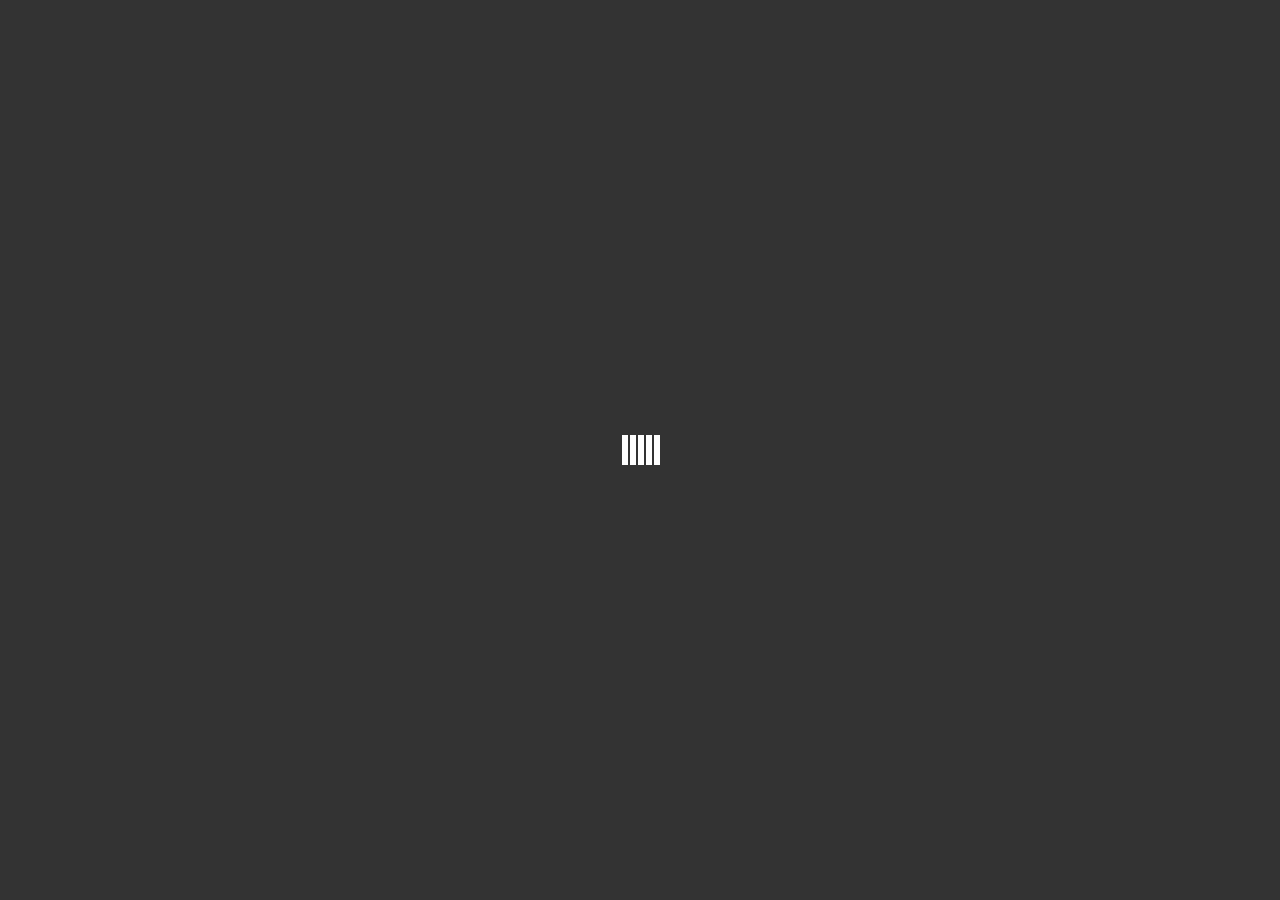
==== event-list.html @ cf4e5001 "Subir web-v001" ====
<!DOCTYPE html>
<html lang="zxx">
<!--head start-->

<head>
    <!-- Charset-->
    <meta charset="utf-8" />
    <!-- IE  -->
    <meta http-equiv="x-ua-compatible" content="ie=edge" />
    <!-- Title-->
    <title>MONDO | Eventos</title>
    <!-- Viewport (Need to responsive) -->
    <meta name="viewport" content="width=device-width, initial-scale=1.0" />
    <!-- Framework/libraries/Plugins/style CSS-->
    <link href="css/plugins/vendor.css" rel="stylesheet" type="text/css" />
    <link href="css/main.css" rel="stylesheet" type="text/css" />
    <link href="css/estilos.css" rel="stylesheet" type="text/css" />
</head>
<!-- head end-->

<body>
    <div class="preloader"></div>
    <div class="page-wrapper">
        <div class="main-header-wrapper">
            <header class="main-header"><span class="main-header-navigation-toggle"><i class="main-header-navigation-icon"><i class="main-header-navigation-icon-item"></i></i></span>
            </header>
        </div>
        <div class="main-footer-wrapper">
            <footer class="main-footer">
                <div class="main-footer-search-container">
                    <div class="main-footer-item main-footer-search-toggle"><i class="pe-7s-musiclist"></i>
                        <div class="main-footer-search">
                            <form class="main-footer-search-form">
                                <input placeholder="Contraclub - 18 de Noviembre" type="text">
                            </form>
                        </div>
                    </div>
                </div>
                <div class="main-footer-info-container">
                    <div class="main-footer-item main-footer-social-toggle"><i class="icon ion-information"></i>
                        <ul class="main-footer-social-list">
                            <li> <a href="#"><i class="icon ion-social-facebook"></i></a>
                        </ul>
                    </div>
                </div>
            </footer>
        </div>


        <div class="modal-wrapper">
            <div class="modal-item">
                <img class="logomenu" src="images/logo/mondo2-200.png" />
                <div class="modal-item-content">
                    <ul class="nav-list">
                        <li class="nav-item"> <a href="index.html">Inicio</a></li>
                        <li class="nav-item"> <a href="band.html">Bio</a></li>
                        <li class="nav-item"> <a href="musica.html">Música</a></li>
                        <li class="nav-item"> <a href="gallery.html">Galería</a></li>
                        <li class="nav-item"> <a href="event-list.html">Conciertos</a></li>
                    </ul>
                </div>
            </div>
        </div>
        <div class="content-wrapper">
            <div class="event-page page">
                <!-- Content Header-->
                <header class="content-header">
                    <!-- content Header Block-->
                    <div class="background-parallax" data-stellar-background-ratio="0.2"><img class="background-parallax-item" data-src="images/header-1.jpg" src="images/header-1.jpg" alt="" /></div>
                    <div class="content-header-overlay"></div>
                    <div class="content-header-content">
                        <div class="container">
                            <h2 class="etiquetaTituloDisp">Conciertos</h2>
                            <ul>
                                <li><a class="migaPan" href="index.html">Inicio</a></li>
                                <li><a class="migaPan" href="event-list.html">Eventos</a></li>
                            </ul>
                        </div>
                    </div>
                </header>
                <!-- Content Block  -->
                <div class="content-block">
                    <div class="content-block-item">
                        <div class="container">
                            <div class="row">
                                <ul class="event-list col-12">
                                    <li class="event-list-item">
                                        <a href="event-single.html">
                                            <div class="event-list-item-content event-list-item-content-date col-12 col-md-3">18 Noviembre 2017 </div>
                                            <div class="event-list-item-content event-list-item-content-place col-12 col-md-3">Sala Contraclub, 22:00</div>
                                            <div class="event-list-item-content event-list-item-content-fest col-12 col-md-3">Calle de Bailén 16, Madrid</div>
                                            <!--                        <div class="event-list-item-content event-list-item-content-ticket event-list-item-content-ticket-out col-12 col-md-3">Sold Out </div>-->
                                        </a>
                                    </li>

                                    <!--
                    <li class="event-list-item"><a href="event-single.html">
                        <div class="event-list-item-content event-list-item-content-date col-12 col-md-3">June 1, 2017  </div>
                        <div class="event-list-item-content event-list-item-content-place col-12 col-md-3">City Club, Moscow, Russia </div>
                        <div class="event-list-item-content event-list-item-content-fest col-12 col-md-3">City Club Open Fest </div>
                        <div class="event-list-item-content event-list-item-content-ticket col-12 col-md-3">Ticket </div></a></li>
                    <li class="event-list-item"><a href="event-single.html">
-->
                                </ul>
                            </div>
                        </div>
                    </div>
                </div>
              <footer class="content-footer">
                    <!-- Content Footer Block-->
                    <div class="content-footer-main">
                        <div class="container">
                            <div class="row">
                                <div class="content-footer-main-description col-12 col-md-4">
                                    <h5>Mondo</h5>
                                    <p>Proyecto acústico</p>
                                    <img src="images/definicion.jpg" />
                                </div>
                                <div class="content-footer-main-info col-12 col-md-2">
                                </div>
                                <div class="content-footer-main-info col-12 col-md-5 ajusteMondos">
                                    <h5 class="nombresPie">Los Mondos</h5>
                                    <ul class="nombresPie">
                                        <li><b>Alberto:</b><span> Voz y guitarra</span></li>
                                        <li><b>César:</b><span> Bajo</span></li>
                                        <li><b>Patricia:</b><span> Cajón</span></li>
                                        <li><b>Rocío:</b><span> Cajón</span></li>
                                    </ul>
                                </div>

                            </div>
                        </div>
                    </div>
                    <div class="content-footer-sub">
                        <div class="container">
                            <div class="content-footer-sub-copyright"><span>2017 Mondo - &#169; Música y Dibujos de esta web</span></div>
                        </div>
                    </div>
                </footer>
            </div>
        </div>
    </div>
    <script src="js/plugins/vendor.js"></script>
    <script></script>
    <script src="js/main.js"></script>
</body>

</html>
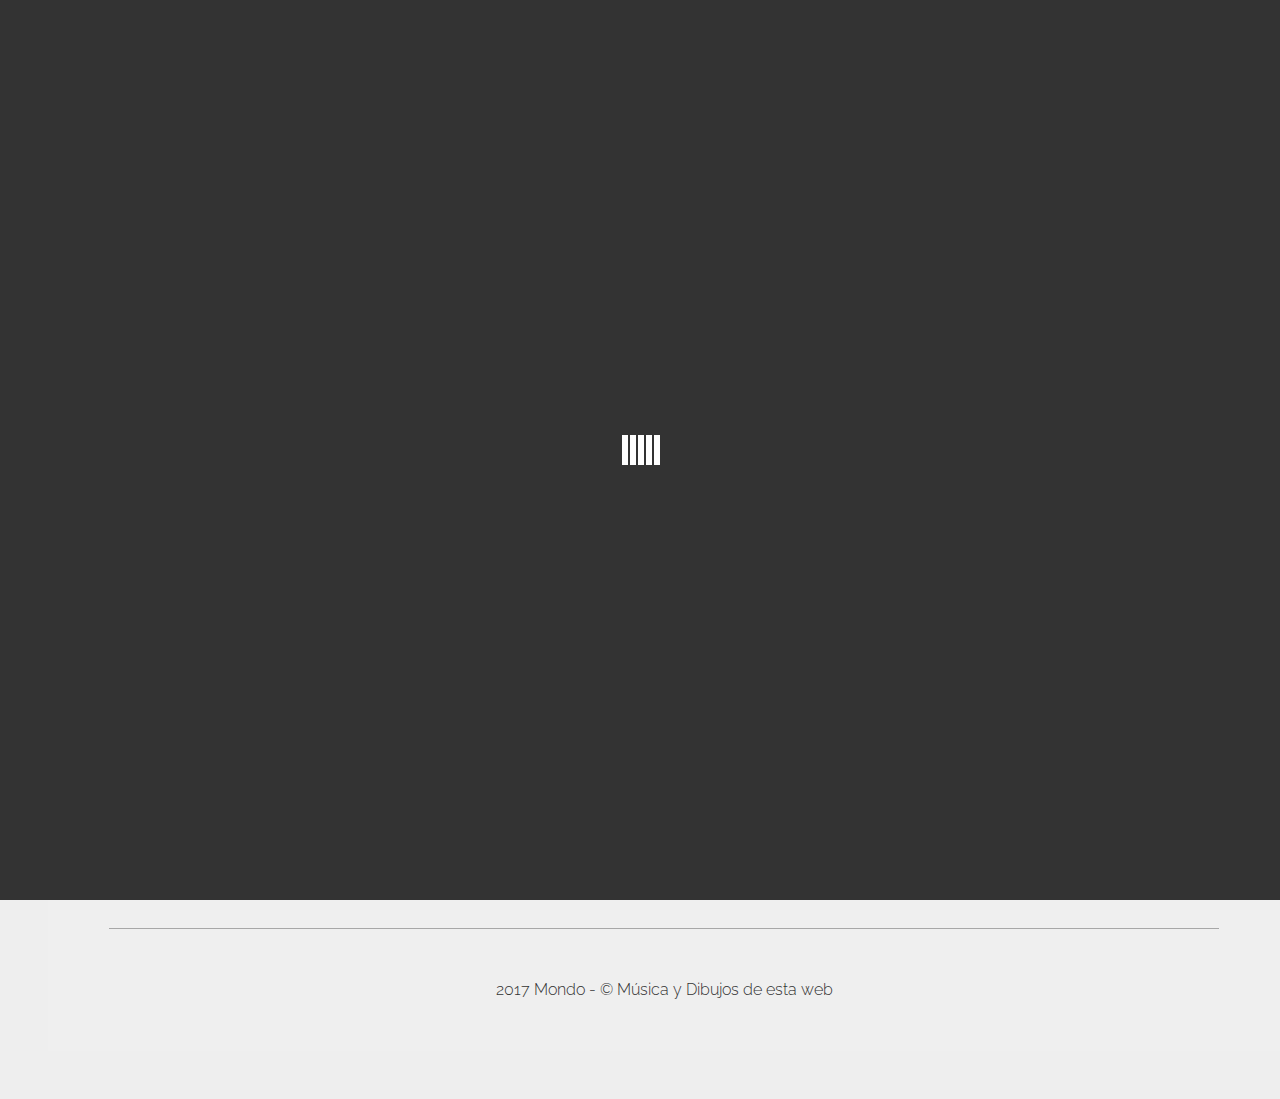
==== commit 499a686b: "Update-14/03/2018" ====
--- a/event-list.html
+++ b/event-list.html
@@ -15,6 +15,16 @@
     <link href="css/plugins/vendor.css" rel="stylesheet" type="text/css" />
     <link href="css/main.css" rel="stylesheet" type="text/css" />
     <link href="css/estilos.css" rel="stylesheet" type="text/css" />
+     <link rel="stylesheet" href="css/plyr.css">   
+    <!-- Global site tag (gtag.js) - Google Analytics -->
+<script async src="https://www.googletagmanager.com/gtag/js?id=UA-108344966-1"></script>
+<script>
+  window.dataLayer = window.dataLayer || [];
+  function gtag(){dataLayer.push(arguments);}
+  gtag('js', new Date());
+
+  gtag('config', 'UA-108344966-1');
+</script>
 </head>
 <!-- head end-->
 
@@ -31,7 +41,7 @@
                     <div class="main-footer-item main-footer-search-toggle"><i class="pe-7s-musiclist"></i>
                         <div class="main-footer-search">
                             <form class="main-footer-search-form">
-                                <input placeholder="Contraclub - 18 de Noviembre" type="text">
+                                <input placeholder="Nuevas maquetas grabadas en Estudio Lalavalab de Madrid" type="text">
                             </form>
                         </div>
                     </div>
@@ -39,7 +49,7 @@
                 <div class="main-footer-info-container">
                     <div class="main-footer-item main-footer-social-toggle"><i class="icon ion-information"></i>
                         <ul class="main-footer-social-list">
-                            <li> <a href="#"><i class="icon ion-social-facebook"></i></a>
+                            <li> <a href="https://www.facebook.com/Mondo-Band-1498338833536681"><i class="icon ion-social-facebook"></i></a>
                         </ul>
                     </div>
                 </div>
@@ -85,12 +95,20 @@
                             <div class="row">
                                 <ul class="event-list col-12">
                                     <li class="event-list-item">
-                                        <a href="event-single.html">
-                                            <div class="event-list-item-content event-list-item-content-date col-12 col-md-3">18 Noviembre 2017 </div>
+<!--                                        <a href="event-single.html">-->
+                                            
+                                            <div class="event-list-item-content event-list-item-content-date col-12 col-md-12">Actualmente estamos de gira por el local de ensayo... Pronto publicaremos la fecha del próximo concierto.</div>
+                                        <div class="event-list-item-content event-list-item-content-date col-12 col-md-3"></div>
+                                             <div class="event-list-item-content event-list-item-content-date col-12 col-md-6">Aquí podéis ver algún video de los ultimos conciertos</div>
+                                        <div class="event-list-item-content event-list-item-content-date col-12 col-md-3">
+                                                                             
+                                           
+                                            
+<!--                                        <div class="event-list-item-content event-list-item-content-date col-12 col-md-3">18 Noviembre 2017 </div>
                                             <div class="event-list-item-content event-list-item-content-place col-12 col-md-3">Sala Contraclub, 22:00</div>
-                                            <div class="event-list-item-content event-list-item-content-fest col-12 col-md-3">Calle de Bailén 16, Madrid</div>
+                                            <div class="event-list-item-content event-list-item-content-fest col-12 col-md-3">Calle de Bailén 16, Madrid</div>-->
                                             <!--                        <div class="event-list-item-content event-list-item-content-ticket event-list-item-content-ticket-out col-12 col-md-3">Sold Out </div>-->
-                                        </a>
+<!--                                        </a>-->
                                     </li>
 
                                     <!--
@@ -102,6 +120,20 @@
                     <li class="event-list-item"><a href="event-single.html">
 -->
                                 </ul>
+                  
+                                    <div class="col-12 col-md-6">
+                                   <div class="galeria-item-image">
+                                       Sala Contraclub-2017
+                                        <div data-type="youtube" data-video-id="LBoRax1rH-w"></div>
+                                    </div> 
+                                </div>
+                                       <div class="col-12 col-md-6"> 
+                                       <div class="galeria-item-image">
+                                       Rascafría 2017
+                                        <div data-type="youtube" data-video-id="4UKfhqNizwc"></div>
+                                    </div>                            </div>     
+                                     
+
                             </div>
                         </div>
                     </div>
@@ -123,8 +155,8 @@
                                     <ul class="nombresPie">
                                         <li><b>Alberto:</b><span> Voz y guitarra</span></li>
                                         <li><b>César:</b><span> Bajo</span></li>
-                                        <li><b>Patricia:</b><span> Cajón</span></li>
-                                        <li><b>Rocío:</b><span> Cajón</span></li>
+                                        <li><b>Patricia:</b><span> Percusión</span></li>
+                                        <li><b>Rocío:</b><span> Percusión</span></li>
                                     </ul>
                                 </div>
 
@@ -143,6 +175,12 @@
     <script src="js/plugins/vendor.js"></script>
     <script></script>
     <script src="js/main.js"></script>
+    <!--    Reproductor mp3 https://github.com/sampotts/plyr-->
+    <script src="js/plugins/plyr.js"></script>
+    <script>
+        plyr.setup();
+
+    </script>
 </body>
 
 </html>
--- a/css/main.css
+++ b/css/main.css
@@ -793,10 +793,13 @@
     top: 0;
     left: 65px;
     background-color: #333;
-    z-index: 100; }
+    z-index: 100; 
+/* AAC */
+    width: 80vw;}
     .main-footer-search-toggle:hover .main-footer-search-form input {
-/*      max-width: 118px; } */
-        max-width: 300px;}
+/*      max-width: 118px; 
+*/
+        width: 80vw;}
     .main-footer-search-toggle:hover .main-footer-search-form button {
       max-width: 32px; }
       .main-footer-search-toggle:hover .main-footer-search-form button i {
@@ -816,8 +819,9 @@
         font-weight: 900;
         box-shadow: none;
         /* AAC width: 118px; */
-        width: 500px;
+/*        width: 500px;      
         max-width: 0px;
+  */  width: 0px;
         transition: max-width .35s ease-in; }
  
       .main-footer-search-form button {
@@ -2448,8 +2452,15 @@
     width: 100%;
     text-decoration: none;
     transition: all 0.55s ease-in;
-    color: #333;
-    padding: 20px 0; }
+/*    color: #333;*/
+    padding: 20px 0; 
+
+/* AAC **/
+    font-family: "Raleway", sans-serif;
+    font-size: 1rem;
+    text-transform: none;
+    color: #053146;
+}
     .event-list li a:before {
       transition: all 0.45s ease-in; }
 
--- a/css/estilos.css
+++ b/css/estilos.css
@@ -271,7 +271,8 @@
 /* Anchura 320 */
 /*--------------------*/
 
-@media only screen and (min-width: 320px) {
+ @media only screen and (min-width: 320px) { 
+
 .content-header.contenedor-header-home {
 width: 87vw;
 height: 30vh;
@@ -328,10 +329,13 @@
 -o-transform: rotate(28deg) scale(0.6) skew(1deg) translate(0px);
 -ms-transform: rotate(28deg) scale(0.6) skew(1deg) translate(0px);
 }
+     
+}
 /*--------------------*/
 /* Anchura 360 */
 /*--------------------*/
 @media only screen and (min-width: 360px) {
+
 .content-header.contenedor-header-home {
 min-height: 203px;
 height: 20vh;
@@ -380,10 +384,13 @@
 -o-transform: rotate(28deg) scale(0.6) skew(1deg) translate(0px);
 -ms-transform: rotate(28deg) scale(0.6) skew(1deg) translate(0px);
 }
+    
+}
 /*--------------------*/
 /* Anchura 768 */
 /*--------------------*/
 @media only screen and (min-width: 768px) {
+
 .content-header.contenedor-header-home {
 /*min-height: 398px;*/
 height: 45vh;
@@ -437,10 +444,13 @@
 -o-transform: rotate(28deg) scale(0.9) skew(1deg) translate(0px);
 -ms-transform: rotate(28deg) scale(0.9) skew(1deg) translate(0px);
 }  
+    
+}
 /*--------------------*/
 /* Anchura 1024 */
 /*--------------------*/
 @media only screen and (min-width: 1024px) {
+
 .content-header.contenedor-header-home {
 min-height: 545px;
 height: 23vh;
@@ -496,10 +506,13 @@
 -o-transform: rotate(28deg) scale(0.7) skew(1deg) translate(0px);
 -ms-transform: rotate(28deg) scale(0.7) skew(1deg) translate(0px);
 }
+
+}
 /*--------------------*/
 /* Anchura 1200 */
 /*--------------------*/
 @media only screen and (min-width: 1200px) {
+
 .content-header.contenedor-header-home {
     min-height: 667px;
     height: 25vh;
@@ -558,10 +571,12 @@
 -o-transform: rotate(28deg) scale(1) skew(1deg) translate(0px);
 -ms-transform: rotate(28deg) scale(1) skew(1deg) translate(0px);
 }   
+}
 /*--------------------*/
 /* Anchura 2048 */
 /*--------------------*/
 @media only screen and (min-width: 2048px) {
+
 .content-header.contenedor-header-home {
         min-height: 1080px;
         height: 75vh;
@@ -622,6 +637,18 @@
 -o-transform: rotate(28deg) scale(1) skew(1deg) translate(0px);
 -ms-transform: rotate(28deg) scale(1) skew(1deg) translate(0px);
 }
+    }
+    
+/* MEDIA QUERIES PARA INTERNET EXPLORER */
+@media screen and (min-width:2048px), screen\0 {
+
+
+}
+
+    
+    
+    
+    
     /* Efecto Parallax para Por*/
     /* Propiedades comunes */
     .parallaxCommon {
--- a/css/plyr.css
+++ b/css/plyr.css
@@ -0,0 +1,1613 @@
+
+
+
+
+
+
+<!DOCTYPE html>
+<html lang="en">
+  <head>
+    <meta charset="utf-8">
+  <link rel="dns-prefetch" href="https://assets-cdn.github.com">
+  <link rel="dns-prefetch" href="https://avatars0.githubusercontent.com">
+  <link rel="dns-prefetch" href="https://avatars1.githubusercontent.com">
+  <link rel="dns-prefetch" href="https://avatars2.githubusercontent.com">
+  <link rel="dns-prefetch" href="https://avatars3.githubusercontent.com">
+  <link rel="dns-prefetch" href="https://github-cloud.s3.amazonaws.com">
+  <link rel="dns-prefetch" href="https://user-images.githubusercontent.com/">
+
+
+
+  <link crossorigin="anonymous" href="https://assets-cdn.github.com/assets/frameworks-77c3b874f32e71b14cded5a120f42f5c7288fa52e0a37f2d5919fbd8bcfca63c.css" integrity="sha256-d8O4dPMucbFM3tWhIPQvXHKI+lLgo38tWRn72Lz8pjw=" media="all" rel="stylesheet" />
+  <link crossorigin="anonymous" href="https://assets-cdn.github.com/assets/github-68923e58eaacf64b4af271e01e5c657997f95533fd4a7e5be4b2ed7e23158a03.css" integrity="sha256-aJI+WOqs9ktK8nHgHlxleZf5VTP9Sn5b5LLtfiMVigM=" media="all" rel="stylesheet" />
+  
+  
+  <link crossorigin="anonymous" href="https://assets-cdn.github.com/assets/site-65aadd1762fe5f6e44708ac1c774a84be59a802f7109155de047e4f3c9f1202a.css" integrity="sha256-ZardF2L+X25EcIrBx3SoS+WagC9xCRVd4Efk88nxICo=" media="all" rel="stylesheet" />
+  
+
+  <meta name="viewport" content="width=device-width">
+  
+  <title>plyr/plyr.css at master · sampotts/plyr · GitHub</title>
+  <link rel="search" type="application/opensearchdescription+xml" href="/opensearch.xml" title="GitHub">
+  <link rel="fluid-icon" href="https://github.com/fluidicon.png" title="GitHub">
+  <meta property="fb:app_id" content="1401488693436528">
+
+    
+    <meta content="https://avatars1.githubusercontent.com/u/719092?v=4&amp;s=400" property="og:image" /><meta content="GitHub" property="og:site_name" /><meta content="object" property="og:type" /><meta content="sampotts/plyr" property="og:title" /><meta content="https://github.com/sampotts/plyr" property="og:url" /><meta content="plyr - A simple HTML5, YouTube and Vimeo player" property="og:description" />
+
+  <link rel="assets" href="https://assets-cdn.github.com/">
+  
+  <meta name="pjax-timeout" content="1000">
+  
+  <meta name="request-id" content="D31D:2FF7:4B435C3:8216D50:5994AF25" data-pjax-transient>
+  
+
+  <meta name="selected-link" value="repo_source" data-pjax-transient>
+
+  <meta name="google-site-verification" content="KT5gs8h0wvaagLKAVWq8bbeNwnZZK1r1XQysX3xurLU">
+<meta name="google-site-verification" content="ZzhVyEFwb7w3e0-uOTltm8Jsck2F5StVihD0exw2fsA">
+    <meta name="google-analytics" content="UA-3769691-2">
+
+<meta content="collector.githubapp.com" name="octolytics-host" /><meta content="github" name="octolytics-app-id" /><meta content="https://collector.githubapp.com/github-external/browser_event" name="octolytics-event-url" /><meta content="D31D:2FF7:4B435C3:8216D50:5994AF25" name="octolytics-dimension-request_id" /><meta content="iad" name="octolytics-dimension-region_edge" /><meta content="iad" name="octolytics-dimension-region_render" />
+<meta content="/&lt;user-name&gt;/&lt;repo-name&gt;/blob/show" data-pjax-transient="true" name="analytics-location" />
+
+
+
+
+  <meta class="js-ga-set" name="dimension1" content="Logged Out">
+
+
+  
+
+      <meta name="hostname" content="github.com">
+  <meta name="user-login" content="">
+
+      <meta name="expected-hostname" content="github.com">
+    <meta name="js-proxy-site-detection-payload" content="[base64]">
+
+
+  <meta name="html-safe-nonce" content="9ff29c7b464d1b7495ace8846f0e050a5a2d6c1e">
+
+  <meta http-equiv="x-pjax-version" content="55babde4d7237b6cc601008760dcac13">
+  
+
+      <link href="https://github.com/sampotts/plyr/commits/master.atom" rel="alternate" title="Recent Commits to plyr:master" type="application/atom+xml">
+
+  <meta name="description" content="plyr - A simple HTML5, YouTube and Vimeo player">
+  <meta name="go-import" content="github.com/sampotts/plyr git https://github.com/sampotts/plyr.git">
+
+  <meta content="719092" name="octolytics-dimension-user_id" /><meta content="sampotts" name="octolytics-dimension-user_login" /><meta content="30794868" name="octolytics-dimension-repository_id" /><meta content="sampotts/plyr" name="octolytics-dimension-repository_nwo" /><meta content="true" name="octolytics-dimension-repository_public" /><meta content="false" name="octolytics-dimension-repository_is_fork" /><meta content="30794868" name="octolytics-dimension-repository_network_root_id" /><meta content="sampotts/plyr" name="octolytics-dimension-repository_network_root_nwo" /><meta content="false" name="octolytics-dimension-repository_explore_github_marketplace_ci_cta_shown" />
+
+
+    <link rel="canonical" href="https://github.com/sampotts/plyr/blob/master/dist/plyr.css" data-pjax-transient>
+
+
+  <meta name="browser-stats-url" content="https://api.github.com/_private/browser/stats">
+
+  <meta name="browser-errors-url" content="https://api.github.com/_private/browser/errors">
+
+  <link rel="mask-icon" href="https://assets-cdn.github.com/pinned-octocat.svg" color="#000000">
+  <link rel="icon" type="image/x-icon" href="https://assets-cdn.github.com/favicon.ico">
+
+<meta name="theme-color" content="#1e2327">
+
+
+  <meta name="u2f-support" content="true">
+
+  </head>
+
+  <body class="logged-out env-production page-blob">
+    
+
+  <div class="position-relative js-header-wrapper ">
+    <a href="#start-of-content" tabindex="1" class="px-2 py-4 show-on-focus js-skip-to-content">Skip to content</a>
+    <div id="js-pjax-loader-bar" class="pjax-loader-bar"><div class="progress"></div></div>
+
+    
+    
+    
+
+
+
+        <div class="header header-logged-out position-relative f4 py-3" role="banner">
+  <div class="container-lg px-3 clearfix">
+    <div class="d-flex flex-justify-between">
+      <div class="d-flex">
+        <a class="header-logo-invertocat my-0" href="https://github.com/" aria-label="Homepage" data-ga-click="(Logged out) Header, go to homepage, icon:logo-wordmark">
+          <svg aria-hidden="true" class="octicon octicon-mark-github" height="32" version="1.1" viewBox="0 0 16 16" width="32"><path fill-rule="evenodd" d="M8 0C3.58 0 0 3.58 0 8c0 3.54 2.29 6.53 5.47 7.59.4.07.55-.17.55-.38 0-.19-.01-.82-.01-1.49-2.01.37-2.53-.49-2.69-.94-.09-.23-.48-.94-.82-1.13-.28-.15-.68-.52-.01-.53.63-.01 1.08.58 1.23.82.72 1.21 1.87.87 2.33.66.07-.52.28-.87.51-1.07-1.78-.2-3.64-.89-3.64-3.95 0-.87.31-1.59.82-2.15-.08-.2-.36-1.02.08-2.12 0 0 .67-.21 2.2.82.64-.18 1.32-.27 2-.27.68 0 1.36.09 2 .27 1.53-1.04 2.2-.82 2.2-.82.44 1.1.16 1.92.08 2.12.51.56.82 1.27.82 2.15 0 3.07-1.87 3.75-3.65 3.95.29.25.54.73.54 1.48 0 1.07-.01 1.93-.01 2.2 0 .21.15.46.55.38A8.013 8.013 0 0 0 16 8c0-4.42-3.58-8-8-8z"/></svg>
+        </a>
+
+        <div class="header-sitemenu clearfix">
+            <nav>
+              <ul class="d-flex list-style-none">
+                  <li class="ml-2">
+                    <a href="/features" class="js-selected-navigation-item header-navlink px-0 py-2 m-0" data-ga-click="Header, click, Nav menu - item:features" data-selected-links="/features /features">
+                      Features
+</a>                  </li>
+                  <li class="ml-4">
+                    <a href="/business" class="js-selected-navigation-item header-navlink px-0 py-2 m-0" data-ga-click="Header, click, Nav menu - item:business" data-selected-links="/business /business/security /business/customers /business">
+                      Business
+</a>                  </li>
+
+                  <li class="ml-4">
+                    <a href="/explore" class="js-selected-navigation-item header-navlink px-0 py-2 m-0" data-ga-click="Header, click, Nav menu - item:explore" data-selected-links="/explore /trending /trending/developers /integrations /integrations/feature/code /integrations/feature/collaborate /integrations/feature/ship /showcases /explore">
+                      Explore
+</a>                  </li>
+
+                  <li class="ml-4">
+                        <a href="/marketplace" class="js-selected-navigation-item header-navlink px-0 py-2 m-0" data-ga-click="Header, click, Nav menu - item:marketplace" data-selected-links=" /marketplace">
+                          Marketplace
+</a>                  </li>
+                  <li class="ml-4">
+                    <a href="/pricing" class="js-selected-navigation-item header-navlink px-0 py-2 m-0" data-ga-click="Header, click, Nav menu - item:pricing" data-selected-links="/pricing /pricing/developer /pricing/team /pricing/business-hosted /pricing/business-enterprise /pricing">
+                      Pricing
+</a>                  </li>
+              </ul>
+            </nav>
+        </div>
+      </div>
+
+      <div class="d-flex">
+          <div class="mt-1 mr-3">
+            <div class="header-search scoped-search site-scoped-search js-site-search" role="search">
+  <!-- '"` --><!-- </textarea></xmp> --></option></form><form accept-charset="UTF-8" action="/sampotts/plyr/search" class="js-site-search-form" data-scoped-search-url="/sampotts/plyr/search" data-unscoped-search-url="/search" method="get"><div style="margin:0;padding:0;display:inline"><input name="utf8" type="hidden" value="&#x2713;" /></div>
+    <label class="form-control header-search-wrapper js-chromeless-input-container">
+        <a href="/sampotts/plyr/blob/master/dist/plyr.css" class="header-search-scope no-underline">This repository</a>
+      <input type="text"
+        class="form-control header-search-input js-site-search-focus js-site-search-field is-clearable"
+        data-hotkey="s"
+        name="q"
+        value=""
+        placeholder="Search"
+        aria-label="Search this repository"
+        data-unscoped-placeholder="Search GitHub"
+        data-scoped-placeholder="Search"
+        autocapitalize="off">
+        <input type="hidden" class="js-site-search-type-field" name="type" >
+    </label>
+</form></div>
+
+          </div>
+
+        <span class="d-inline-block">
+            <div class="header-navlink px-0 py-2 m-0">
+              <a class="text-bold text-white no-underline" href="/login?return_to=%2Fsampotts%2Fplyr%2Fblob%2Fmaster%2Fdist%2Fplyr.css" data-ga-click="(Logged out) Header, clicked Sign in, text:sign-in">Sign in</a>
+                <span class="text-gray">or</span>
+                <a class="text-bold text-white no-underline" href="/join?source=header-repo" data-ga-click="(Logged out) Header, clicked Sign up, text:sign-up">Sign up</a>
+            </div>
+        </span>
+      </div>
+    </div>
+  </div>
+</div>
+
+
+  </div>
+
+  <div id="start-of-content" class="show-on-focus"></div>
+
+    <div id="js-flash-container">
+</div>
+
+
+
+  <div role="main">
+        <div itemscope itemtype="http://schema.org/SoftwareSourceCode">
+    <div id="js-repo-pjax-container" data-pjax-container>
+      
+
+
+
+
+
+    <div class="pagehead repohead instapaper_ignore readability-menu experiment-repo-nav">
+      <div class="container repohead-details-container">
+
+        <ul class="pagehead-actions">
+  <li>
+      <a href="/login?return_to=%2Fsampotts%2Fplyr"
+    class="btn btn-sm btn-with-count tooltipped tooltipped-n"
+    aria-label="You must be signed in to watch a repository" rel="nofollow">
+    <svg aria-hidden="true" class="octicon octicon-eye" height="16" version="1.1" viewBox="0 0 16 16" width="16"><path fill-rule="evenodd" d="M8.06 2C3 2 0 8 0 8s3 6 8.06 6C13 14 16 8 16 8s-3-6-7.94-6zM8 12c-2.2 0-4-1.78-4-4 0-2.2 1.8-4 4-4 2.22 0 4 1.8 4 4 0 2.22-1.78 4-4 4zm2-4c0 1.11-.89 2-2 2-1.11 0-2-.89-2-2 0-1.11.89-2 2-2 1.11 0 2 .89 2 2z"/></svg>
+    Watch
+  </a>
+  <a class="social-count" href="/sampotts/plyr/watchers"
+     aria-label="314 users are watching this repository">
+    314
+  </a>
+
+  </li>
+
+  <li>
+      <a href="/login?return_to=%2Fsampotts%2Fplyr"
+    class="btn btn-sm btn-with-count tooltipped tooltipped-n"
+    aria-label="You must be signed in to star a repository" rel="nofollow">
+    <svg aria-hidden="true" class="octicon octicon-star" height="16" version="1.1" viewBox="0 0 14 16" width="14"><path fill-rule="evenodd" d="M14 6l-4.9-.64L7 1 4.9 5.36 0 6l3.6 3.26L2.67 14 7 11.67 11.33 14l-.93-4.74z"/></svg>
+    Star
+  </a>
+
+    <a class="social-count js-social-count" href="/sampotts/plyr/stargazers"
+      aria-label="9715 users starred this repository">
+      9,715
+    </a>
+
+  </li>
+
+  <li>
+      <a href="/login?return_to=%2Fsampotts%2Fplyr"
+        class="btn btn-sm btn-with-count tooltipped tooltipped-n"
+        aria-label="You must be signed in to fork a repository" rel="nofollow">
+        <svg aria-hidden="true" class="octicon octicon-repo-forked" height="16" version="1.1" viewBox="0 0 10 16" width="10"><path fill-rule="evenodd" d="M8 1a1.993 1.993 0 0 0-1 3.72V6L5 8 3 6V4.72A1.993 1.993 0 0 0 2 1a1.993 1.993 0 0 0-1 3.72V6.5l3 3v1.78A1.993 1.993 0 0 0 5 15a1.993 1.993 0 0 0 1-3.72V9.5l3-3V4.72A1.993 1.993 0 0 0 8 1zM2 4.2C1.34 4.2.8 3.65.8 3c0-.65.55-1.2 1.2-1.2.65 0 1.2.55 1.2 1.2 0 .65-.55 1.2-1.2 1.2zm3 10c-.66 0-1.2-.55-1.2-1.2 0-.65.55-1.2 1.2-1.2.65 0 1.2.55 1.2 1.2 0 .65-.55 1.2-1.2 1.2zm3-10c-.66 0-1.2-.55-1.2-1.2 0-.65.55-1.2 1.2-1.2.65 0 1.2.55 1.2 1.2 0 .65-.55 1.2-1.2 1.2z"/></svg>
+        Fork
+      </a>
+
+    <a href="/sampotts/plyr/network" class="social-count"
+       aria-label="873 users forked this repository">
+      873
+    </a>
+  </li>
+</ul>
+
+        <h1 class="public ">
+  <svg aria-hidden="true" class="octicon octicon-repo" height="16" version="1.1" viewBox="0 0 12 16" width="12"><path fill-rule="evenodd" d="M4 9H3V8h1v1zm0-3H3v1h1V6zm0-2H3v1h1V4zm0-2H3v1h1V2zm8-1v12c0 .55-.45 1-1 1H6v2l-1.5-1.5L3 16v-2H1c-.55 0-1-.45-1-1V1c0-.55.45-1 1-1h10c.55 0 1 .45 1 1zm-1 10H1v2h2v-1h3v1h5v-2zm0-10H2v9h9V1z"/></svg>
+  <span class="author" itemprop="author"><a href="/sampotts" class="url fn" rel="author">sampotts</a></span><!--
+--><span class="path-divider">/</span><!--
+--><strong itemprop="name"><a href="/sampotts/plyr" data-pjax="#js-repo-pjax-container">plyr</a></strong>
+
+</h1>
+
+      </div>
+      <div class="container">
+        
+<nav class="reponav js-repo-nav js-sidenav-container-pjax"
+     itemscope
+     itemtype="http://schema.org/BreadcrumbList"
+     role="navigation"
+     data-pjax="#js-repo-pjax-container">
+
+  <span itemscope itemtype="http://schema.org/ListItem" itemprop="itemListElement">
+    <a href="/sampotts/plyr" class="js-selected-navigation-item selected reponav-item" data-hotkey="g c" data-selected-links="repo_source repo_downloads repo_commits repo_releases repo_tags repo_branches /sampotts/plyr" itemprop="url">
+      <svg aria-hidden="true" class="octicon octicon-code" height="16" version="1.1" viewBox="0 0 14 16" width="14"><path fill-rule="evenodd" d="M9.5 3L8 4.5 11.5 8 8 11.5 9.5 13 14 8 9.5 3zm-5 0L0 8l4.5 5L6 11.5 2.5 8 6 4.5 4.5 3z"/></svg>
+      <span itemprop="name">Code</span>
+      <meta itemprop="position" content="1">
+</a>  </span>
+
+    <span itemscope itemtype="http://schema.org/ListItem" itemprop="itemListElement">
+      <a href="/sampotts/plyr/issues" class="js-selected-navigation-item reponav-item" data-hotkey="g i" data-selected-links="repo_issues repo_labels repo_milestones /sampotts/plyr/issues" itemprop="url">
+        <svg aria-hidden="true" class="octicon octicon-issue-opened" height="16" version="1.1" viewBox="0 0 14 16" width="14"><path fill-rule="evenodd" d="M7 2.3c3.14 0 5.7 2.56 5.7 5.7s-2.56 5.7-5.7 5.7A5.71 5.71 0 0 1 1.3 8c0-3.14 2.56-5.7 5.7-5.7zM7 1C3.14 1 0 4.14 0 8s3.14 7 7 7 7-3.14 7-7-3.14-7-7-7zm1 3H6v5h2V4zm0 6H6v2h2v-2z"/></svg>
+        <span itemprop="name">Issues</span>
+        <span class="Counter">187</span>
+        <meta itemprop="position" content="2">
+</a>    </span>
+
+  <span itemscope itemtype="http://schema.org/ListItem" itemprop="itemListElement">
+    <a href="/sampotts/plyr/pulls" class="js-selected-navigation-item reponav-item" data-hotkey="g p" data-selected-links="repo_pulls /sampotts/plyr/pulls" itemprop="url">
+      <svg aria-hidden="true" class="octicon octicon-git-pull-request" height="16" version="1.1" viewBox="0 0 12 16" width="12"><path fill-rule="evenodd" d="M11 11.28V5c-.03-.78-.34-1.47-.94-2.06C9.46 2.35 8.78 2.03 8 2H7V0L4 3l3 3V4h1c.27.02.48.11.69.31.21.2.3.42.31.69v6.28A1.993 1.993 0 0 0 10 15a1.993 1.993 0 0 0 1-3.72zm-1 2.92c-.66 0-1.2-.55-1.2-1.2 0-.65.55-1.2 1.2-1.2.65 0 1.2.55 1.2 1.2 0 .65-.55 1.2-1.2 1.2zM4 3c0-1.11-.89-2-2-2a1.993 1.993 0 0 0-1 3.72v6.56A1.993 1.993 0 0 0 2 15a1.993 1.993 0 0 0 1-3.72V4.72c.59-.34 1-.98 1-1.72zm-.8 10c0 .66-.55 1.2-1.2 1.2-.65 0-1.2-.55-1.2-1.2 0-.65.55-1.2 1.2-1.2.65 0 1.2.55 1.2 1.2zM2 4.2C1.34 4.2.8 3.65.8 3c0-.65.55-1.2 1.2-1.2.65 0 1.2.55 1.2 1.2 0 .65-.55 1.2-1.2 1.2z"/></svg>
+      <span itemprop="name">Pull requests</span>
+      <span class="Counter">14</span>
+      <meta itemprop="position" content="3">
+</a>  </span>
+
+    <a href="/sampotts/plyr/projects" class="js-selected-navigation-item reponav-item" data-selected-links="repo_projects new_repo_project repo_project /sampotts/plyr/projects">
+      <svg aria-hidden="true" class="octicon octicon-project" height="16" version="1.1" viewBox="0 0 15 16" width="15"><path fill-rule="evenodd" d="M10 12h3V2h-3v10zm-4-2h3V2H6v8zm-4 4h3V2H2v12zm-1 1h13V1H1v14zM14 0H1a1 1 0 0 0-1 1v14a1 1 0 0 0 1 1h13a1 1 0 0 0 1-1V1a1 1 0 0 0-1-1z"/></svg>
+      Projects
+      <span class="Counter" >0</span>
+</a>
+
+
+    <div class="reponav-dropdown js-menu-container">
+      <button type="button" class="btn-link reponav-item reponav-dropdown js-menu-target " data-no-toggle aria-expanded="false" aria-haspopup="true">
+        Insights
+        <svg aria-hidden="true" class="octicon octicon-triangle-down v-align-middle text-gray" height="11" version="1.1" viewBox="0 0 12 16" width="8"><path fill-rule="evenodd" d="M0 5l6 6 6-6z"/></svg>
+      </button>
+      <div class="dropdown-menu-content js-menu-content">
+        <div class="dropdown-menu dropdown-menu-sw">
+          <a class="dropdown-item" href="/sampotts/plyr/pulse" data-skip-pjax>
+            <svg aria-hidden="true" class="octicon octicon-pulse" height="16" version="1.1" viewBox="0 0 14 16" width="14"><path fill-rule="evenodd" d="M11.5 8L8.8 5.4 6.6 8.5 5.5 1.6 2.38 8H0v2h3.6l.9-1.8.9 5.4L9 8.5l1.6 1.5H14V8z"/></svg>
+            Pulse
+          </a>
+          <a class="dropdown-item" href="/sampotts/plyr/graphs" data-skip-pjax>
+            <svg aria-hidden="true" class="octicon octicon-graph" height="16" version="1.1" viewBox="0 0 16 16" width="16"><path fill-rule="evenodd" d="M16 14v1H0V0h1v14h15zM5 13H3V8h2v5zm4 0H7V3h2v10zm4 0h-2V6h2v7z"/></svg>
+            Graphs
+          </a>
+        </div>
+      </div>
+    </div>
+</nav>
+
+      </div>
+    </div>
+
+<div class="container new-discussion-timeline experiment-repo-nav">
+  <div class="repository-content">
+
+    
+  <a href="/sampotts/plyr/blob/3fe0c7c84b00e5b2ea0e560782b60a4d96000f67/dist/plyr.css" class="d-none js-permalink-shortcut" data-hotkey="y">Permalink</a>
+
+  <!-- blob contrib key: blob_contributors:v21:15464a867e7b08d064622abcbb03ab3d -->
+
+  <div class="file-navigation js-zeroclipboard-container">
+    
+<div class="select-menu branch-select-menu js-menu-container js-select-menu float-left">
+  <button class=" btn btn-sm select-menu-button js-menu-target css-truncate" data-hotkey="w"
+    
+    type="button" aria-label="Switch branches or tags" aria-expanded="false" aria-haspopup="true">
+      <i>Branch:</i>
+      <span class="js-select-button css-truncate-target">master</span>
+  </button>
+
+  <div class="select-menu-modal-holder js-menu-content js-navigation-container" data-pjax>
+
+    <div class="select-menu-modal">
+      <div class="select-menu-header">
+        <svg aria-label="Close" class="octicon octicon-x js-menu-close" height="16" role="img" version="1.1" viewBox="0 0 12 16" width="12"><path fill-rule="evenodd" d="M7.48 8l3.75 3.75-1.48 1.48L6 9.48l-3.75 3.75-1.48-1.48L4.52 8 .77 4.25l1.48-1.48L6 6.52l3.75-3.75 1.48 1.48z"/></svg>
+        <span class="select-menu-title">Switch branches/tags</span>
+      </div>
+
+      <div class="select-menu-filters">
+        <div class="select-menu-text-filter">
+          <input type="text" aria-label="Filter branches/tags" id="context-commitish-filter-field" class="form-control js-filterable-field js-navigation-enable" placeholder="Filter branches/tags">
+        </div>
+        <div class="select-menu-tabs">
+          <ul>
+            <li class="select-menu-tab">
+              <a href="#" data-tab-filter="branches" data-filter-placeholder="Filter branches/tags" class="js-select-menu-tab" role="tab">Branches</a>
+            </li>
+            <li class="select-menu-tab">
+              <a href="#" data-tab-filter="tags" data-filter-placeholder="Find a tag…" class="js-select-menu-tab" role="tab">Tags</a>
+            </li>
+          </ul>
+        </div>
+      </div>
+
+      <div class="select-menu-list select-menu-tab-bucket js-select-menu-tab-bucket" data-tab-filter="branches" role="menu">
+
+        <div data-filterable-for="context-commitish-filter-field" data-filterable-type="substring">
+
+
+            <a class="select-menu-item js-navigation-item js-navigation-open "
+               href="/sampotts/plyr/blob/develop/dist/plyr.css"
+               data-name="develop"
+               data-skip-pjax="true"
+               rel="nofollow">
+              <svg aria-hidden="true" class="octicon octicon-check select-menu-item-icon" height="16" version="1.1" viewBox="0 0 12 16" width="12"><path fill-rule="evenodd" d="M12 5l-8 8-4-4 1.5-1.5L4 10l6.5-6.5z"/></svg>
+              <span class="select-menu-item-text css-truncate-target js-select-menu-filter-text">
+                develop
+              </span>
+            </a>
+            <a class="select-menu-item js-navigation-item js-navigation-open selected"
+               href="/sampotts/plyr/blob/master/dist/plyr.css"
+               data-name="master"
+               data-skip-pjax="true"
+               rel="nofollow">
+              <svg aria-hidden="true" class="octicon octicon-check select-menu-item-icon" height="16" version="1.1" viewBox="0 0 12 16" width="12"><path fill-rule="evenodd" d="M12 5l-8 8-4-4 1.5-1.5L4 10l6.5-6.5z"/></svg>
+              <span class="select-menu-item-text css-truncate-target js-select-menu-filter-text">
+                master
+              </span>
+            </a>
+        </div>
+
+          <div class="select-menu-no-results">Nothing to show</div>
+      </div>
+
+      <div class="select-menu-list select-menu-tab-bucket js-select-menu-tab-bucket" data-tab-filter="tags">
+        <div data-filterable-for="context-commitish-filter-field" data-filterable-type="substring">
+
+
+            <a class="select-menu-item js-navigation-item js-navigation-open "
+              href="/sampotts/plyr/tree/v2.0.13/dist/plyr.css"
+              data-name="v2.0.13"
+              data-skip-pjax="true"
+              rel="nofollow">
+              <svg aria-hidden="true" class="octicon octicon-check select-menu-item-icon" height="16" version="1.1" viewBox="0 0 12 16" width="12"><path fill-rule="evenodd" d="M12 5l-8 8-4-4 1.5-1.5L4 10l6.5-6.5z"/></svg>
+              <span class="select-menu-item-text css-truncate-target" title="v2.0.13">
+                v2.0.13
+              </span>
+            </a>
+            <a class="select-menu-item js-navigation-item js-navigation-open "
+              href="/sampotts/plyr/tree/v2.0.12/dist/plyr.css"
+              data-name="v2.0.12"
+              data-skip-pjax="true"
+              rel="nofollow">
+              <svg aria-hidden="true" class="octicon octicon-check select-menu-item-icon" height="16" version="1.1" viewBox="0 0 12 16" width="12"><path fill-rule="evenodd" d="M12 5l-8 8-4-4 1.5-1.5L4 10l6.5-6.5z"/></svg>
+              <span class="select-menu-item-text css-truncate-target" title="v2.0.12">
+                v2.0.12
+              </span>
+            </a>
+            <a class="select-menu-item js-navigation-item js-navigation-open "
+              href="/sampotts/plyr/tree/v2.0.11/dist/plyr.css"
+              data-name="v2.0.11"
+              data-skip-pjax="true"
+              rel="nofollow">
+              <svg aria-hidden="true" class="octicon octicon-check select-menu-item-icon" height="16" version="1.1" viewBox="0 0 12 16" width="12"><path fill-rule="evenodd" d="M12 5l-8 8-4-4 1.5-1.5L4 10l6.5-6.5z"/></svg>
+              <span class="select-menu-item-text css-truncate-target" title="v2.0.11">
+                v2.0.11
+              </span>
+            </a>
+            <a class="select-menu-item js-navigation-item js-navigation-open "
+              href="/sampotts/plyr/tree/v2.0.10/dist/plyr.css"
+              data-name="v2.0.10"
+              data-skip-pjax="true"
+              rel="nofollow">
+              <svg aria-hidden="true" class="octicon octicon-check select-menu-item-icon" height="16" version="1.1" viewBox="0 0 12 16" width="12"><path fill-rule="evenodd" d="M12 5l-8 8-4-4 1.5-1.5L4 10l6.5-6.5z"/></svg>
+              <span class="select-menu-item-text css-truncate-target" title="v2.0.10">
+                v2.0.10
+              </span>
+            </a>
+            <a class="select-menu-item js-navigation-item js-navigation-open "
+              href="/sampotts/plyr/tree/v2.0.9/dist/plyr.css"
+              data-name="v2.0.9"
+              data-skip-pjax="true"
+              rel="nofollow">
+              <svg aria-hidden="true" class="octicon octicon-check select-menu-item-icon" height="16" version="1.1" viewBox="0 0 12 16" width="12"><path fill-rule="evenodd" d="M12 5l-8 8-4-4 1.5-1.5L4 10l6.5-6.5z"/></svg>
+              <span class="select-menu-item-text css-truncate-target" title="v2.0.9">
+                v2.0.9
+              </span>
+            </a>
+            <a class="select-menu-item js-navigation-item js-navigation-open "
+              href="/sampotts/plyr/tree/v2.0.8/dist/plyr.css"
+              data-name="v2.0.8"
+              data-skip-pjax="true"
+              rel="nofollow">
+              <svg aria-hidden="true" class="octicon octicon-check select-menu-item-icon" height="16" version="1.1" viewBox="0 0 12 16" width="12"><path fill-rule="evenodd" d="M12 5l-8 8-4-4 1.5-1.5L4 10l6.5-6.5z"/></svg>
+              <span class="select-menu-item-text css-truncate-target" title="v2.0.8">
+                v2.0.8
+              </span>
+            </a>
+            <a class="select-menu-item js-navigation-item js-navigation-open "
+              href="/sampotts/plyr/tree/v2.0.7/dist/plyr.css"
+              data-name="v2.0.7"
+              data-skip-pjax="true"
+              rel="nofollow">
+              <svg aria-hidden="true" class="octicon octicon-check select-menu-item-icon" height="16" version="1.1" viewBox="0 0 12 16" width="12"><path fill-rule="evenodd" d="M12 5l-8 8-4-4 1.5-1.5L4 10l6.5-6.5z"/></svg>
+              <span class="select-menu-item-text css-truncate-target" title="v2.0.7">
+                v2.0.7
+              </span>
+            </a>
+            <a class="select-menu-item js-navigation-item js-navigation-open "
+              href="/sampotts/plyr/tree/v2.0.6/dist/plyr.css"
+              data-name="v2.0.6"
+              data-skip-pjax="true"
+              rel="nofollow">
+              <svg aria-hidden="true" class="octicon octicon-check select-menu-item-icon" height="16" version="1.1" viewBox="0 0 12 16" width="12"><path fill-rule="evenodd" d="M12 5l-8 8-4-4 1.5-1.5L4 10l6.5-6.5z"/></svg>
+              <span class="select-menu-item-text css-truncate-target" title="v2.0.6">
+                v2.0.6
+              </span>
+            </a>
+            <a class="select-menu-item js-navigation-item js-navigation-open "
+              href="/sampotts/plyr/tree/v2.0.5/dist/plyr.css"
+              data-name="v2.0.5"
+              data-skip-pjax="true"
+              rel="nofollow">
+              <svg aria-hidden="true" class="octicon octicon-check select-menu-item-icon" height="16" version="1.1" viewBox="0 0 12 16" width="12"><path fill-rule="evenodd" d="M12 5l-8 8-4-4 1.5-1.5L4 10l6.5-6.5z"/></svg>
+              <span class="select-menu-item-text css-truncate-target" title="v2.0.5">
+                v2.0.5
+              </span>
+            </a>
+            <a class="select-menu-item js-navigation-item js-navigation-open "
+              href="/sampotts/plyr/tree/v2.0.4/dist/plyr.css"
+              data-name="v2.0.4"
+              data-skip-pjax="true"
+              rel="nofollow">
+              <svg aria-hidden="true" class="octicon octicon-check select-menu-item-icon" height="16" version="1.1" viewBox="0 0 12 16" width="12"><path fill-rule="evenodd" d="M12 5l-8 8-4-4 1.5-1.5L4 10l6.5-6.5z"/></svg>
+              <span class="select-menu-item-text css-truncate-target" title="v2.0.4">
+                v2.0.4
+              </span>
+            </a>
+            <a class="select-menu-item js-navigation-item js-navigation-open "
+              href="/sampotts/plyr/tree/v2.0.3/dist/plyr.css"
+              data-name="v2.0.3"
+              data-skip-pjax="true"
+              rel="nofollow">
+              <svg aria-hidden="true" class="octicon octicon-check select-menu-item-icon" height="16" version="1.1" viewBox="0 0 12 16" width="12"><path fill-rule="evenodd" d="M12 5l-8 8-4-4 1.5-1.5L4 10l6.5-6.5z"/></svg>
+              <span class="select-menu-item-text css-truncate-target" title="v2.0.3">
+                v2.0.3
+              </span>
+            </a>
+            <a class="select-menu-item js-navigation-item js-navigation-open "
+              href="/sampotts/plyr/tree/v2.0.2/dist/plyr.css"
+              data-name="v2.0.2"
+              data-skip-pjax="true"
+              rel="nofollow">
+              <svg aria-hidden="true" class="octicon octicon-check select-menu-item-icon" height="16" version="1.1" viewBox="0 0 12 16" width="12"><path fill-rule="evenodd" d="M12 5l-8 8-4-4 1.5-1.5L4 10l6.5-6.5z"/></svg>
+              <span class="select-menu-item-text css-truncate-target" title="v2.0.2">
+                v2.0.2
+              </span>
+            </a>
+            <a class="select-menu-item js-navigation-item js-navigation-open "
+              href="/sampotts/plyr/tree/v2.0.1/dist/plyr.css"
+              data-name="v2.0.1"
+              data-skip-pjax="true"
+              rel="nofollow">
+              <svg aria-hidden="true" class="octicon octicon-check select-menu-item-icon" height="16" version="1.1" viewBox="0 0 12 16" width="12"><path fill-rule="evenodd" d="M12 5l-8 8-4-4 1.5-1.5L4 10l6.5-6.5z"/></svg>
+              <span class="select-menu-item-text css-truncate-target" title="v2.0.1">
+                v2.0.1
+              </span>
+            </a>
+            <a class="select-menu-item js-navigation-item js-navigation-open "
+              href="/sampotts/plyr/tree/v2.0.0/dist/plyr.css"
+              data-name="v2.0.0"
+              data-skip-pjax="true"
+              rel="nofollow">
+              <svg aria-hidden="true" class="octicon octicon-check select-menu-item-icon" height="16" version="1.1" viewBox="0 0 12 16" width="12"><path fill-rule="evenodd" d="M12 5l-8 8-4-4 1.5-1.5L4 10l6.5-6.5z"/></svg>
+              <span class="select-menu-item-text css-truncate-target" title="v2.0.0">
+                v2.0.0
+              </span>
+            </a>
+            <a class="select-menu-item js-navigation-item js-navigation-open "
+              href="/sampotts/plyr/tree/v1.8.12/dist/plyr.css"
+              data-name="v1.8.12"
+              data-skip-pjax="true"
+              rel="nofollow">
+              <svg aria-hidden="true" class="octicon octicon-check select-menu-item-icon" height="16" version="1.1" viewBox="0 0 12 16" width="12"><path fill-rule="evenodd" d="M12 5l-8 8-4-4 1.5-1.5L4 10l6.5-6.5z"/></svg>
+              <span class="select-menu-item-text css-truncate-target" title="v1.8.12">
+                v1.8.12
+              </span>
+            </a>
+            <a class="select-menu-item js-navigation-item js-navigation-open "
+              href="/sampotts/plyr/tree/v1.8.11/dist/plyr.css"
+              data-name="v1.8.11"
+              data-skip-pjax="true"
+              rel="nofollow">
+              <svg aria-hidden="true" class="octicon octicon-check select-menu-item-icon" height="16" version="1.1" viewBox="0 0 12 16" width="12"><path fill-rule="evenodd" d="M12 5l-8 8-4-4 1.5-1.5L4 10l6.5-6.5z"/></svg>
+              <span class="select-menu-item-text css-truncate-target" title="v1.8.11">
+                v1.8.11
+              </span>
+            </a>
+            <a class="select-menu-item js-navigation-item js-navigation-open "
+              href="/sampotts/plyr/tree/v1.8.10/dist/plyr.css"
+              data-name="v1.8.10"
+              data-skip-pjax="true"
+              rel="nofollow">
+              <svg aria-hidden="true" class="octicon octicon-check select-menu-item-icon" height="16" version="1.1" viewBox="0 0 12 16" width="12"><path fill-rule="evenodd" d="M12 5l-8 8-4-4 1.5-1.5L4 10l6.5-6.5z"/></svg>
+              <span class="select-menu-item-text css-truncate-target" title="v1.8.10">
+                v1.8.10
+              </span>
+            </a>
+            <a class="select-menu-item js-navigation-item js-navigation-open "
+              href="/sampotts/plyr/tree/v1.8.9/dist/plyr.css"
+              data-name="v1.8.9"
+              data-skip-pjax="true"
+              rel="nofollow">
+              <svg aria-hidden="true" class="octicon octicon-check select-menu-item-icon" height="16" version="1.1" viewBox="0 0 12 16" width="12"><path fill-rule="evenodd" d="M12 5l-8 8-4-4 1.5-1.5L4 10l6.5-6.5z"/></svg>
+              <span class="select-menu-item-text css-truncate-target" title="v1.8.9">
+                v1.8.9
+              </span>
+            </a>
+            <a class="select-menu-item js-navigation-item js-navigation-open "
+              href="/sampotts/plyr/tree/v1.8.8/dist/plyr.css"
+              data-name="v1.8.8"
+              data-skip-pjax="true"
+              rel="nofollow">
+              <svg aria-hidden="true" class="octicon octicon-check select-menu-item-icon" height="16" version="1.1" viewBox="0 0 12 16" width="12"><path fill-rule="evenodd" d="M12 5l-8 8-4-4 1.5-1.5L4 10l6.5-6.5z"/></svg>
+              <span class="select-menu-item-text css-truncate-target" title="v1.8.8">
+                v1.8.8
+              </span>
+            </a>
+            <a class="select-menu-item js-navigation-item js-navigation-open "
+              href="/sampotts/plyr/tree/v1.8.7/dist/plyr.css"
+              data-name="v1.8.7"
+              data-skip-pjax="true"
+              rel="nofollow">
+              <svg aria-hidden="true" class="octicon octicon-check select-menu-item-icon" height="16" version="1.1" viewBox="0 0 12 16" width="12"><path fill-rule="evenodd" d="M12 5l-8 8-4-4 1.5-1.5L4 10l6.5-6.5z"/></svg>
+              <span class="select-menu-item-text css-truncate-target" title="v1.8.7">
+                v1.8.7
+              </span>
+            </a>
+            <a class="select-menu-item js-navigation-item js-navigation-open "
+              href="/sampotts/plyr/tree/v1.8.6/dist/plyr.css"
+              data-name="v1.8.6"
+              data-skip-pjax="true"
+              rel="nofollow">
+              <svg aria-hidden="true" class="octicon octicon-check select-menu-item-icon" height="16" version="1.1" viewBox="0 0 12 16" width="12"><path fill-rule="evenodd" d="M12 5l-8 8-4-4 1.5-1.5L4 10l6.5-6.5z"/></svg>
+              <span class="select-menu-item-text css-truncate-target" title="v1.8.6">
+                v1.8.6
+              </span>
+            </a>
+            <a class="select-menu-item js-navigation-item js-navigation-open "
+              href="/sampotts/plyr/tree/v1.8.5/dist/plyr.css"
+              data-name="v1.8.5"
+              data-skip-pjax="true"
+              rel="nofollow">
+              <svg aria-hidden="true" class="octicon octicon-check select-menu-item-icon" height="16" version="1.1" viewBox="0 0 12 16" width="12"><path fill-rule="evenodd" d="M12 5l-8 8-4-4 1.5-1.5L4 10l6.5-6.5z"/></svg>
+              <span class="select-menu-item-text css-truncate-target" title="v1.8.5">
+                v1.8.5
+              </span>
+            </a>
+            <a class="select-menu-item js-navigation-item js-navigation-open "
+              href="/sampotts/plyr/tree/v1.8.4/dist/plyr.css"
+              data-name="v1.8.4"
+              data-skip-pjax="true"
+              rel="nofollow">
+              <svg aria-hidden="true" class="octicon octicon-check select-menu-item-icon" height="16" version="1.1" viewBox="0 0 12 16" width="12"><path fill-rule="evenodd" d="M12 5l-8 8-4-4 1.5-1.5L4 10l6.5-6.5z"/></svg>
+              <span class="select-menu-item-text css-truncate-target" title="v1.8.4">
+                v1.8.4
+              </span>
+            </a>
+            <a class="select-menu-item js-navigation-item js-navigation-open "
+              href="/sampotts/plyr/tree/v1.8.3/dist/plyr.css"
+              data-name="v1.8.3"
+              data-skip-pjax="true"
+              rel="nofollow">
+              <svg aria-hidden="true" class="octicon octicon-check select-menu-item-icon" height="16" version="1.1" viewBox="0 0 12 16" width="12"><path fill-rule="evenodd" d="M12 5l-8 8-4-4 1.5-1.5L4 10l6.5-6.5z"/></svg>
+              <span class="select-menu-item-text css-truncate-target" title="v1.8.3">
+                v1.8.3
+              </span>
+            </a>
+            <a class="select-menu-item js-navigation-item js-navigation-open "
+              href="/sampotts/plyr/tree/v1.8.2/dist/plyr.css"
+              data-name="v1.8.2"
+              data-skip-pjax="true"
+              rel="nofollow">
+              <svg aria-hidden="true" class="octicon octicon-check select-menu-item-icon" height="16" version="1.1" viewBox="0 0 12 16" width="12"><path fill-rule="evenodd" d="M12 5l-8 8-4-4 1.5-1.5L4 10l6.5-6.5z"/></svg>
+              <span class="select-menu-item-text css-truncate-target" title="v1.8.2">
+                v1.8.2
+              </span>
+            </a>
+            <a class="select-menu-item js-navigation-item js-navigation-open "
+              href="/sampotts/plyr/tree/v1.8.1/dist/plyr.css"
+              data-name="v1.8.1"
+              data-skip-pjax="true"
+              rel="nofollow">
+              <svg aria-hidden="true" class="octicon octicon-check select-menu-item-icon" height="16" version="1.1" viewBox="0 0 12 16" width="12"><path fill-rule="evenodd" d="M12 5l-8 8-4-4 1.5-1.5L4 10l6.5-6.5z"/></svg>
+              <span class="select-menu-item-text css-truncate-target" title="v1.8.1">
+                v1.8.1
+              </span>
+            </a>
+            <a class="select-menu-item js-navigation-item js-navigation-open "
+              href="/sampotts/plyr/tree/v1.8.0/dist/plyr.css"
+              data-name="v1.8.0"
+              data-skip-pjax="true"
+              rel="nofollow">
+              <svg aria-hidden="true" class="octicon octicon-check select-menu-item-icon" height="16" version="1.1" viewBox="0 0 12 16" width="12"><path fill-rule="evenodd" d="M12 5l-8 8-4-4 1.5-1.5L4 10l6.5-6.5z"/></svg>
+              <span class="select-menu-item-text css-truncate-target" title="v1.8.0">
+                v1.8.0
+              </span>
+            </a>
+            <a class="select-menu-item js-navigation-item js-navigation-open "
+              href="/sampotts/plyr/tree/v1.7.0/dist/plyr.css"
+              data-name="v1.7.0"
+              data-skip-pjax="true"
+              rel="nofollow">
+              <svg aria-hidden="true" class="octicon octicon-check select-menu-item-icon" height="16" version="1.1" viewBox="0 0 12 16" width="12"><path fill-rule="evenodd" d="M12 5l-8 8-4-4 1.5-1.5L4 10l6.5-6.5z"/></svg>
+              <span class="select-menu-item-text css-truncate-target" title="v1.7.0">
+                v1.7.0
+              </span>
+            </a>
+            <a class="select-menu-item js-navigation-item js-navigation-open "
+              href="/sampotts/plyr/tree/v1.6.20/dist/plyr.css"
+              data-name="v1.6.20"
+              data-skip-pjax="true"
+              rel="nofollow">
+              <svg aria-hidden="true" class="octicon octicon-check select-menu-item-icon" height="16" version="1.1" viewBox="0 0 12 16" width="12"><path fill-rule="evenodd" d="M12 5l-8 8-4-4 1.5-1.5L4 10l6.5-6.5z"/></svg>
+              <span class="select-menu-item-text css-truncate-target" title="v1.6.20">
+                v1.6.20
+              </span>
+            </a>
+            <a class="select-menu-item js-navigation-item js-navigation-open "
+              href="/sampotts/plyr/tree/v1.6.19/dist/plyr.css"
+              data-name="v1.6.19"
+              data-skip-pjax="true"
+              rel="nofollow">
+              <svg aria-hidden="true" class="octicon octicon-check select-menu-item-icon" height="16" version="1.1" viewBox="0 0 12 16" width="12"><path fill-rule="evenodd" d="M12 5l-8 8-4-4 1.5-1.5L4 10l6.5-6.5z"/></svg>
+              <span class="select-menu-item-text css-truncate-target" title="v1.6.19">
+                v1.6.19
+              </span>
+            </a>
+            <a class="select-menu-item js-navigation-item js-navigation-open "
+              href="/sampotts/plyr/tree/v1.6.18/dist/plyr.css"
+              data-name="v1.6.18"
+              data-skip-pjax="true"
+              rel="nofollow">
+              <svg aria-hidden="true" class="octicon octicon-check select-menu-item-icon" height="16" version="1.1" viewBox="0 0 12 16" width="12"><path fill-rule="evenodd" d="M12 5l-8 8-4-4 1.5-1.5L4 10l6.5-6.5z"/></svg>
+              <span class="select-menu-item-text css-truncate-target" title="v1.6.18">
+                v1.6.18
+              </span>
+            </a>
+            <a class="select-menu-item js-navigation-item js-navigation-open "
+              href="/sampotts/plyr/tree/v1.6.17/dist/plyr.css"
+              data-name="v1.6.17"
+              data-skip-pjax="true"
+              rel="nofollow">
+              <svg aria-hidden="true" class="octicon octicon-check select-menu-item-icon" height="16" version="1.1" viewBox="0 0 12 16" width="12"><path fill-rule="evenodd" d="M12 5l-8 8-4-4 1.5-1.5L4 10l6.5-6.5z"/></svg>
+              <span class="select-menu-item-text css-truncate-target" title="v1.6.17">
+                v1.6.17
+              </span>
+            </a>
+            <a class="select-menu-item js-navigation-item js-navigation-open "
+              href="/sampotts/plyr/tree/v1.6.16/dist/plyr.css"
+              data-name="v1.6.16"
+              data-skip-pjax="true"
+              rel="nofollow">
+              <svg aria-hidden="true" class="octicon octicon-check select-menu-item-icon" height="16" version="1.1" viewBox="0 0 12 16" width="12"><path fill-rule="evenodd" d="M12 5l-8 8-4-4 1.5-1.5L4 10l6.5-6.5z"/></svg>
+              <span class="select-menu-item-text css-truncate-target" title="v1.6.16">
+                v1.6.16
+              </span>
+            </a>
+            <a class="select-menu-item js-navigation-item js-navigation-open "
+              href="/sampotts/plyr/tree/v1.6.15/dist/plyr.css"
+              data-name="v1.6.15"
+              data-skip-pjax="true"
+              rel="nofollow">
+              <svg aria-hidden="true" class="octicon octicon-check select-menu-item-icon" height="16" version="1.1" viewBox="0 0 12 16" width="12"><path fill-rule="evenodd" d="M12 5l-8 8-4-4 1.5-1.5L4 10l6.5-6.5z"/></svg>
+              <span class="select-menu-item-text css-truncate-target" title="v1.6.15">
+                v1.6.15
+              </span>
+            </a>
+            <a class="select-menu-item js-navigation-item js-navigation-open "
+              href="/sampotts/plyr/tree/v1.6.14/dist/plyr.css"
+              data-name="v1.6.14"
+              data-skip-pjax="true"
+              rel="nofollow">
+              <svg aria-hidden="true" class="octicon octicon-check select-menu-item-icon" height="16" version="1.1" viewBox="0 0 12 16" width="12"><path fill-rule="evenodd" d="M12 5l-8 8-4-4 1.5-1.5L4 10l6.5-6.5z"/></svg>
+              <span class="select-menu-item-text css-truncate-target" title="v1.6.14">
+                v1.6.14
+              </span>
+            </a>
+            <a class="select-menu-item js-navigation-item js-navigation-open "
+              href="/sampotts/plyr/tree/v1.6.13/dist/plyr.css"
+              data-name="v1.6.13"
+              data-skip-pjax="true"
+              rel="nofollow">
+              <svg aria-hidden="true" class="octicon octicon-check select-menu-item-icon" height="16" version="1.1" viewBox="0 0 12 16" width="12"><path fill-rule="evenodd" d="M12 5l-8 8-4-4 1.5-1.5L4 10l6.5-6.5z"/></svg>
+              <span class="select-menu-item-text css-truncate-target" title="v1.6.13">
+                v1.6.13
+              </span>
+            </a>
+            <a class="select-menu-item js-navigation-item js-navigation-open "
+              href="/sampotts/plyr/tree/v1.6.12/dist/plyr.css"
+              data-name="v1.6.12"
+              data-skip-pjax="true"
+              rel="nofollow">
+              <svg aria-hidden="true" class="octicon octicon-check select-menu-item-icon" height="16" version="1.1" viewBox="0 0 12 16" width="12"><path fill-rule="evenodd" d="M12 5l-8 8-4-4 1.5-1.5L4 10l6.5-6.5z"/></svg>
+              <span class="select-menu-item-text css-truncate-target" title="v1.6.12">
+                v1.6.12
+              </span>
+            </a>
+            <a class="select-menu-item js-navigation-item js-navigation-open "
+              href="/sampotts/plyr/tree/v1.6.11/dist/plyr.css"
+              data-name="v1.6.11"
+              data-skip-pjax="true"
+              rel="nofollow">
+              <svg aria-hidden="true" class="octicon octicon-check select-menu-item-icon" height="16" version="1.1" viewBox="0 0 12 16" width="12"><path fill-rule="evenodd" d="M12 5l-8 8-4-4 1.5-1.5L4 10l6.5-6.5z"/></svg>
+              <span class="select-menu-item-text css-truncate-target" title="v1.6.11">
+                v1.6.11
+              </span>
+            </a>
+            <a class="select-menu-item js-navigation-item js-navigation-open "
+              href="/sampotts/plyr/tree/v1.6.10/dist/plyr.css"
+              data-name="v1.6.10"
+              data-skip-pjax="true"
+              rel="nofollow">
+              <svg aria-hidden="true" class="octicon octicon-check select-menu-item-icon" height="16" version="1.1" viewBox="0 0 12 16" width="12"><path fill-rule="evenodd" d="M12 5l-8 8-4-4 1.5-1.5L4 10l6.5-6.5z"/></svg>
+              <span class="select-menu-item-text css-truncate-target" title="v1.6.10">
+                v1.6.10
+              </span>
+            </a>
+            <a class="select-menu-item js-navigation-item js-navigation-open "
+              href="/sampotts/plyr/tree/v1.6.9/dist/plyr.css"
+              data-name="v1.6.9"
+              data-skip-pjax="true"
+              rel="nofollow">
+              <svg aria-hidden="true" class="octicon octicon-check select-menu-item-icon" height="16" version="1.1" viewBox="0 0 12 16" width="12"><path fill-rule="evenodd" d="M12 5l-8 8-4-4 1.5-1.5L4 10l6.5-6.5z"/></svg>
+              <span class="select-menu-item-text css-truncate-target" title="v1.6.9">
+                v1.6.9
+              </span>
+            </a>
+            <a class="select-menu-item js-navigation-item js-navigation-open "
+              href="/sampotts/plyr/tree/v1.6.8/dist/plyr.css"
+              data-name="v1.6.8"
+              data-skip-pjax="true"
+              rel="nofollow">
+              <svg aria-hidden="true" class="octicon octicon-check select-menu-item-icon" height="16" version="1.1" viewBox="0 0 12 16" width="12"><path fill-rule="evenodd" d="M12 5l-8 8-4-4 1.5-1.5L4 10l6.5-6.5z"/></svg>
+              <span class="select-menu-item-text css-truncate-target" title="v1.6.8">
+                v1.6.8
+              </span>
+            </a>
+            <a class="select-menu-item js-navigation-item js-navigation-open "
+              href="/sampotts/plyr/tree/v1.6.7/dist/plyr.css"
+              data-name="v1.6.7"
+              data-skip-pjax="true"
+              rel="nofollow">
+              <svg aria-hidden="true" class="octicon octicon-check select-menu-item-icon" height="16" version="1.1" viewBox="0 0 12 16" width="12"><path fill-rule="evenodd" d="M12 5l-8 8-4-4 1.5-1.5L4 10l6.5-6.5z"/></svg>
+              <span class="select-menu-item-text css-truncate-target" title="v1.6.7">
+                v1.6.7
+              </span>
+            </a>
+            <a class="select-menu-item js-navigation-item js-navigation-open "
+              href="/sampotts/plyr/tree/v1.6.6/dist/plyr.css"
+              data-name="v1.6.6"
+              data-skip-pjax="true"
+              rel="nofollow">
+              <svg aria-hidden="true" class="octicon octicon-check select-menu-item-icon" height="16" version="1.1" viewBox="0 0 12 16" width="12"><path fill-rule="evenodd" d="M12 5l-8 8-4-4 1.5-1.5L4 10l6.5-6.5z"/></svg>
+              <span class="select-menu-item-text css-truncate-target" title="v1.6.6">
+                v1.6.6
+              </span>
+            </a>
+            <a class="select-menu-item js-navigation-item js-navigation-open "
+              href="/sampotts/plyr/tree/v1.6.5/dist/plyr.css"
+              data-name="v1.6.5"
+              data-skip-pjax="true"
+              rel="nofollow">
+              <svg aria-hidden="true" class="octicon octicon-check select-menu-item-icon" height="16" version="1.1" viewBox="0 0 12 16" width="12"><path fill-rule="evenodd" d="M12 5l-8 8-4-4 1.5-1.5L4 10l6.5-6.5z"/></svg>
+              <span class="select-menu-item-text css-truncate-target" title="v1.6.5">
+                v1.6.5
+              </span>
+            </a>
+            <a class="select-menu-item js-navigation-item js-navigation-open "
+              href="/sampotts/plyr/tree/v1.6.4/dist/plyr.css"
+              data-name="v1.6.4"
+              data-skip-pjax="true"
+              rel="nofollow">
+              <svg aria-hidden="true" class="octicon octicon-check select-menu-item-icon" height="16" version="1.1" viewBox="0 0 12 16" width="12"><path fill-rule="evenodd" d="M12 5l-8 8-4-4 1.5-1.5L4 10l6.5-6.5z"/></svg>
+              <span class="select-menu-item-text css-truncate-target" title="v1.6.4">
+                v1.6.4
+              </span>
+            </a>
+            <a class="select-menu-item js-navigation-item js-navigation-open "
+              href="/sampotts/plyr/tree/v1.6.3/dist/plyr.css"
+              data-name="v1.6.3"
+              data-skip-pjax="true"
+              rel="nofollow">
+              <svg aria-hidden="true" class="octicon octicon-check select-menu-item-icon" height="16" version="1.1" viewBox="0 0 12 16" width="12"><path fill-rule="evenodd" d="M12 5l-8 8-4-4 1.5-1.5L4 10l6.5-6.5z"/></svg>
+              <span class="select-menu-item-text css-truncate-target" title="v1.6.3">
+                v1.6.3
+              </span>
+            </a>
+            <a class="select-menu-item js-navigation-item js-navigation-open "
+              href="/sampotts/plyr/tree/v1.6.2/dist/plyr.css"
+              data-name="v1.6.2"
+              data-skip-pjax="true"
+              rel="nofollow">
+              <svg aria-hidden="true" class="octicon octicon-check select-menu-item-icon" height="16" version="1.1" viewBox="0 0 12 16" width="12"><path fill-rule="evenodd" d="M12 5l-8 8-4-4 1.5-1.5L4 10l6.5-6.5z"/></svg>
+              <span class="select-menu-item-text css-truncate-target" title="v1.6.2">
+                v1.6.2
+              </span>
+            </a>
+            <a class="select-menu-item js-navigation-item js-navigation-open "
+              href="/sampotts/plyr/tree/v1.6.1/dist/plyr.css"
+              data-name="v1.6.1"
+              data-skip-pjax="true"
+              rel="nofollow">
+              <svg aria-hidden="true" class="octicon octicon-check select-menu-item-icon" height="16" version="1.1" viewBox="0 0 12 16" width="12"><path fill-rule="evenodd" d="M12 5l-8 8-4-4 1.5-1.5L4 10l6.5-6.5z"/></svg>
+              <span class="select-menu-item-text css-truncate-target" title="v1.6.1">
+                v1.6.1
+              </span>
+            </a>
+            <a class="select-menu-item js-navigation-item js-navigation-open "
+              href="/sampotts/plyr/tree/v1.6.0/dist/plyr.css"
+              data-name="v1.6.0"
+              data-skip-pjax="true"
+              rel="nofollow">
+              <svg aria-hidden="true" class="octicon octicon-check select-menu-item-icon" height="16" version="1.1" viewBox="0 0 12 16" width="12"><path fill-rule="evenodd" d="M12 5l-8 8-4-4 1.5-1.5L4 10l6.5-6.5z"/></svg>
+              <span class="select-menu-item-text css-truncate-target" title="v1.6.0">
+                v1.6.0
+              </span>
+            </a>
+            <a class="select-menu-item js-navigation-item js-navigation-open "
+              href="/sampotts/plyr/tree/v1.5.21/dist/plyr.css"
+              data-name="v1.5.21"
+              data-skip-pjax="true"
+              rel="nofollow">
+              <svg aria-hidden="true" class="octicon octicon-check select-menu-item-icon" height="16" version="1.1" viewBox="0 0 12 16" width="12"><path fill-rule="evenodd" d="M12 5l-8 8-4-4 1.5-1.5L4 10l6.5-6.5z"/></svg>
+              <span class="select-menu-item-text css-truncate-target" title="v1.5.21">
+                v1.5.21
+              </span>
+            </a>
+            <a class="select-menu-item js-navigation-item js-navigation-open "
+              href="/sampotts/plyr/tree/v1.5.20/dist/plyr.css"
+              data-name="v1.5.20"
+              data-skip-pjax="true"
+              rel="nofollow">
+              <svg aria-hidden="true" class="octicon octicon-check select-menu-item-icon" height="16" version="1.1" viewBox="0 0 12 16" width="12"><path fill-rule="evenodd" d="M12 5l-8 8-4-4 1.5-1.5L4 10l6.5-6.5z"/></svg>
+              <span class="select-menu-item-text css-truncate-target" title="v1.5.20">
+                v1.5.20
+              </span>
+            </a>
+            <a class="select-menu-item js-navigation-item js-navigation-open "
+              href="/sampotts/plyr/tree/v1.5.19/dist/plyr.css"
+              data-name="v1.5.19"
+              data-skip-pjax="true"
+              rel="nofollow">
+              <svg aria-hidden="true" class="octicon octicon-check select-menu-item-icon" height="16" version="1.1" viewBox="0 0 12 16" width="12"><path fill-rule="evenodd" d="M12 5l-8 8-4-4 1.5-1.5L4 10l6.5-6.5z"/></svg>
+              <span class="select-menu-item-text css-truncate-target" title="v1.5.19">
+                v1.5.19
+              </span>
+            </a>
+            <a class="select-menu-item js-navigation-item js-navigation-open "
+              href="/sampotts/plyr/tree/v1.5.18/dist/plyr.css"
+              data-name="v1.5.18"
+              data-skip-pjax="true"
+              rel="nofollow">
+              <svg aria-hidden="true" class="octicon octicon-check select-menu-item-icon" height="16" version="1.1" viewBox="0 0 12 16" width="12"><path fill-rule="evenodd" d="M12 5l-8 8-4-4 1.5-1.5L4 10l6.5-6.5z"/></svg>
+              <span class="select-menu-item-text css-truncate-target" title="v1.5.18">
+                v1.5.18
+              </span>
+            </a>
+            <a class="select-menu-item js-navigation-item js-navigation-open "
+              href="/sampotts/plyr/tree/v1.5.17/dist/plyr.css"
+              data-name="v1.5.17"
+              data-skip-pjax="true"
+              rel="nofollow">
+              <svg aria-hidden="true" class="octicon octicon-check select-menu-item-icon" height="16" version="1.1" viewBox="0 0 12 16" width="12"><path fill-rule="evenodd" d="M12 5l-8 8-4-4 1.5-1.5L4 10l6.5-6.5z"/></svg>
+              <span class="select-menu-item-text css-truncate-target" title="v1.5.17">
+                v1.5.17
+              </span>
+            </a>
+            <a class="select-menu-item js-navigation-item js-navigation-open "
+              href="/sampotts/plyr/tree/v1.5.16/dist/plyr.css"
+              data-name="v1.5.16"
+              data-skip-pjax="true"
+              rel="nofollow">
+              <svg aria-hidden="true" class="octicon octicon-check select-menu-item-icon" height="16" version="1.1" viewBox="0 0 12 16" width="12"><path fill-rule="evenodd" d="M12 5l-8 8-4-4 1.5-1.5L4 10l6.5-6.5z"/></svg>
+              <span class="select-menu-item-text css-truncate-target" title="v1.5.16">
+                v1.5.16
+              </span>
+            </a>
+            <a class="select-menu-item js-navigation-item js-navigation-open "
+              href="/sampotts/plyr/tree/v1.5.15/dist/plyr.css"
+              data-name="v1.5.15"
+              data-skip-pjax="true"
+              rel="nofollow">
+              <svg aria-hidden="true" class="octicon octicon-check select-menu-item-icon" height="16" version="1.1" viewBox="0 0 12 16" width="12"><path fill-rule="evenodd" d="M12 5l-8 8-4-4 1.5-1.5L4 10l6.5-6.5z"/></svg>
+              <span class="select-menu-item-text css-truncate-target" title="v1.5.15">
+                v1.5.15
+              </span>
+            </a>
+            <a class="select-menu-item js-navigation-item js-navigation-open "
+              href="/sampotts/plyr/tree/v1.5.14/dist/plyr.css"
+              data-name="v1.5.14"
+              data-skip-pjax="true"
+              rel="nofollow">
+              <svg aria-hidden="true" class="octicon octicon-check select-menu-item-icon" height="16" version="1.1" viewBox="0 0 12 16" width="12"><path fill-rule="evenodd" d="M12 5l-8 8-4-4 1.5-1.5L4 10l6.5-6.5z"/></svg>
+              <span class="select-menu-item-text css-truncate-target" title="v1.5.14">
+                v1.5.14
+              </span>
+            </a>
+            <a class="select-menu-item js-navigation-item js-navigation-open "
+              href="/sampotts/plyr/tree/v1.5.13/dist/plyr.css"
+              data-name="v1.5.13"
+              data-skip-pjax="true"
+              rel="nofollow">
+              <svg aria-hidden="true" class="octicon octicon-check select-menu-item-icon" height="16" version="1.1" viewBox="0 0 12 16" width="12"><path fill-rule="evenodd" d="M12 5l-8 8-4-4 1.5-1.5L4 10l6.5-6.5z"/></svg>
+              <span class="select-menu-item-text css-truncate-target" title="v1.5.13">
+                v1.5.13
+              </span>
+            </a>
+            <a class="select-menu-item js-navigation-item js-navigation-open "
+              href="/sampotts/plyr/tree/v1.5.12/dist/plyr.css"
+              data-name="v1.5.12"
+              data-skip-pjax="true"
+              rel="nofollow">
+              <svg aria-hidden="true" class="octicon octicon-check select-menu-item-icon" height="16" version="1.1" viewBox="0 0 12 16" width="12"><path fill-rule="evenodd" d="M12 5l-8 8-4-4 1.5-1.5L4 10l6.5-6.5z"/></svg>
+              <span class="select-menu-item-text css-truncate-target" title="v1.5.12">
+                v1.5.12
+              </span>
+            </a>
+            <a class="select-menu-item js-navigation-item js-navigation-open "
+              href="/sampotts/plyr/tree/v1.5.11/dist/plyr.css"
+              data-name="v1.5.11"
+              data-skip-pjax="true"
+              rel="nofollow">
+              <svg aria-hidden="true" class="octicon octicon-check select-menu-item-icon" height="16" version="1.1" viewBox="0 0 12 16" width="12"><path fill-rule="evenodd" d="M12 5l-8 8-4-4 1.5-1.5L4 10l6.5-6.5z"/></svg>
+              <span class="select-menu-item-text css-truncate-target" title="v1.5.11">
+                v1.5.11
+              </span>
+            </a>
+            <a class="select-menu-item js-navigation-item js-navigation-open "
+              href="/sampotts/plyr/tree/v1.5.10/dist/plyr.css"
+              data-name="v1.5.10"
+              data-skip-pjax="true"
+              rel="nofollow">
+              <svg aria-hidden="true" class="octicon octicon-check select-menu-item-icon" height="16" version="1.1" viewBox="0 0 12 16" width="12"><path fill-rule="evenodd" d="M12 5l-8 8-4-4 1.5-1.5L4 10l6.5-6.5z"/></svg>
+              <span class="select-menu-item-text css-truncate-target" title="v1.5.10">
+                v1.5.10
+              </span>
+            </a>
+            <a class="select-menu-item js-navigation-item js-navigation-open "
+              href="/sampotts/plyr/tree/v1.5.9/dist/plyr.css"
+              data-name="v1.5.9"
+              data-skip-pjax="true"
+              rel="nofollow">
+              <svg aria-hidden="true" class="octicon octicon-check select-menu-item-icon" height="16" version="1.1" viewBox="0 0 12 16" width="12"><path fill-rule="evenodd" d="M12 5l-8 8-4-4 1.5-1.5L4 10l6.5-6.5z"/></svg>
+              <span class="select-menu-item-text css-truncate-target" title="v1.5.9">
+                v1.5.9
+              </span>
+            </a>
+            <a class="select-menu-item js-navigation-item js-navigation-open "
+              href="/sampotts/plyr/tree/v1.5.8/dist/plyr.css"
+              data-name="v1.5.8"
+              data-skip-pjax="true"
+              rel="nofollow">
+              <svg aria-hidden="true" class="octicon octicon-check select-menu-item-icon" height="16" version="1.1" viewBox="0 0 12 16" width="12"><path fill-rule="evenodd" d="M12 5l-8 8-4-4 1.5-1.5L4 10l6.5-6.5z"/></svg>
+              <span class="select-menu-item-text css-truncate-target" title="v1.5.8">
+                v1.5.8
+              </span>
+            </a>
+            <a class="select-menu-item js-navigation-item js-navigation-open "
+              href="/sampotts/plyr/tree/v1.5.7/dist/plyr.css"
+              data-name="v1.5.7"
+              data-skip-pjax="true"
+              rel="nofollow">
+              <svg aria-hidden="true" class="octicon octicon-check select-menu-item-icon" height="16" version="1.1" viewBox="0 0 12 16" width="12"><path fill-rule="evenodd" d="M12 5l-8 8-4-4 1.5-1.5L4 10l6.5-6.5z"/></svg>
+              <span class="select-menu-item-text css-truncate-target" title="v1.5.7">
+                v1.5.7
+              </span>
+            </a>
+            <a class="select-menu-item js-navigation-item js-navigation-open "
+              href="/sampotts/plyr/tree/v1.5.6/dist/plyr.css"
+              data-name="v1.5.6"
+              data-skip-pjax="true"
+              rel="nofollow">
+              <svg aria-hidden="true" class="octicon octicon-check select-menu-item-icon" height="16" version="1.1" viewBox="0 0 12 16" width="12"><path fill-rule="evenodd" d="M12 5l-8 8-4-4 1.5-1.5L4 10l6.5-6.5z"/></svg>
+              <span class="select-menu-item-text css-truncate-target" title="v1.5.6">
+                v1.5.6
+              </span>
+            </a>
+            <a class="select-menu-item js-navigation-item js-navigation-open "
+              href="/sampotts/plyr/tree/v1.5.5/dist/plyr.css"
+              data-name="v1.5.5"
+              data-skip-pjax="true"
+              rel="nofollow">
+              <svg aria-hidden="true" class="octicon octicon-check select-menu-item-icon" height="16" version="1.1" viewBox="0 0 12 16" width="12"><path fill-rule="evenodd" d="M12 5l-8 8-4-4 1.5-1.5L4 10l6.5-6.5z"/></svg>
+              <span class="select-menu-item-text css-truncate-target" title="v1.5.5">
+                v1.5.5
+              </span>
+            </a>
+            <a class="select-menu-item js-navigation-item js-navigation-open "
+              href="/sampotts/plyr/tree/v1.5.4/dist/plyr.css"
+              data-name="v1.5.4"
+              data-skip-pjax="true"
+              rel="nofollow">
+              <svg aria-hidden="true" class="octicon octicon-check select-menu-item-icon" height="16" version="1.1" viewBox="0 0 12 16" width="12"><path fill-rule="evenodd" d="M12 5l-8 8-4-4 1.5-1.5L4 10l6.5-6.5z"/></svg>
+              <span class="select-menu-item-text css-truncate-target" title="v1.5.4">
+                v1.5.4
+              </span>
+            </a>
+            <a class="select-menu-item js-navigation-item js-navigation-open "
+              href="/sampotts/plyr/tree/v1.5.3/dist/plyr.css"
+              data-name="v1.5.3"
+              data-skip-pjax="true"
+              rel="nofollow">
+              <svg aria-hidden="true" class="octicon octicon-check select-menu-item-icon" height="16" version="1.1" viewBox="0 0 12 16" width="12"><path fill-rule="evenodd" d="M12 5l-8 8-4-4 1.5-1.5L4 10l6.5-6.5z"/></svg>
+              <span class="select-menu-item-text css-truncate-target" title="v1.5.3">
+                v1.5.3
+              </span>
+            </a>
+            <a class="select-menu-item js-navigation-item js-navigation-open "
+              href="/sampotts/plyr/tree/v1.5.2/dist/plyr.css"
+              data-name="v1.5.2"
+              data-skip-pjax="true"
+              rel="nofollow">
+              <svg aria-hidden="true" class="octicon octicon-check select-menu-item-icon" height="16" version="1.1" viewBox="0 0 12 16" width="12"><path fill-rule="evenodd" d="M12 5l-8 8-4-4 1.5-1.5L4 10l6.5-6.5z"/></svg>
+              <span class="select-menu-item-text css-truncate-target" title="v1.5.2">
+                v1.5.2
+              </span>
+            </a>
+            <a class="select-menu-item js-navigation-item js-navigation-open "
+              href="/sampotts/plyr/tree/v1.5.1/dist/plyr.css"
+              data-name="v1.5.1"
+              data-skip-pjax="true"
+              rel="nofollow">
+              <svg aria-hidden="true" class="octicon octicon-check select-menu-item-icon" height="16" version="1.1" viewBox="0 0 12 16" width="12"><path fill-rule="evenodd" d="M12 5l-8 8-4-4 1.5-1.5L4 10l6.5-6.5z"/></svg>
+              <span class="select-menu-item-text css-truncate-target" title="v1.5.1">
+                v1.5.1
+              </span>
+            </a>
+            <a class="select-menu-item js-navigation-item js-navigation-open "
+              href="/sampotts/plyr/tree/v1.5.0/dist/plyr.css"
+              data-name="v1.5.0"
+              data-skip-pjax="true"
+              rel="nofollow">
+              <svg aria-hidden="true" class="octicon octicon-check select-menu-item-icon" height="16" version="1.1" viewBox="0 0 12 16" width="12"><path fill-rule="evenodd" d="M12 5l-8 8-4-4 1.5-1.5L4 10l6.5-6.5z"/></svg>
+              <span class="select-menu-item-text css-truncate-target" title="v1.5.0">
+                v1.5.0
+              </span>
+            </a>
+            <a class="select-menu-item js-navigation-item js-navigation-open "
+              href="/sampotts/plyr/tree/v1.3.7/dist/plyr.css"
+              data-name="v1.3.7"
+              data-skip-pjax="true"
+              rel="nofollow">
+              <svg aria-hidden="true" class="octicon octicon-check select-menu-item-icon" height="16" version="1.1" viewBox="0 0 12 16" width="12"><path fill-rule="evenodd" d="M12 5l-8 8-4-4 1.5-1.5L4 10l6.5-6.5z"/></svg>
+              <span class="select-menu-item-text css-truncate-target" title="v1.3.7">
+                v1.3.7
+              </span>
+            </a>
+            <a class="select-menu-item js-navigation-item js-navigation-open "
+              href="/sampotts/plyr/tree/v1.3.6/dist/plyr.css"
+              data-name="v1.3.6"
+              data-skip-pjax="true"
+              rel="nofollow">
+              <svg aria-hidden="true" class="octicon octicon-check select-menu-item-icon" height="16" version="1.1" viewBox="0 0 12 16" width="12"><path fill-rule="evenodd" d="M12 5l-8 8-4-4 1.5-1.5L4 10l6.5-6.5z"/></svg>
+              <span class="select-menu-item-text css-truncate-target" title="v1.3.6">
+                v1.3.6
+              </span>
+            </a>
+            <a class="select-menu-item js-navigation-item js-navigation-open "
+              href="/sampotts/plyr/tree/v1.3.5/dist/plyr.css"
+              data-name="v1.3.5"
+              data-skip-pjax="true"
+              rel="nofollow">
+              <svg aria-hidden="true" class="octicon octicon-check select-menu-item-icon" height="16" version="1.1" viewBox="0 0 12 16" width="12"><path fill-rule="evenodd" d="M12 5l-8 8-4-4 1.5-1.5L4 10l6.5-6.5z"/></svg>
+              <span class="select-menu-item-text css-truncate-target" title="v1.3.5">
+                v1.3.5
+              </span>
+            </a>
+            <a class="select-menu-item js-navigation-item js-navigation-open "
+              href="/sampotts/plyr/tree/v1.3.4/dist/plyr.css"
+              data-name="v1.3.4"
+              data-skip-pjax="true"
+              rel="nofollow">
+              <svg aria-hidden="true" class="octicon octicon-check select-menu-item-icon" height="16" version="1.1" viewBox="0 0 12 16" width="12"><path fill-rule="evenodd" d="M12 5l-8 8-4-4 1.5-1.5L4 10l6.5-6.5z"/></svg>
+              <span class="select-menu-item-text css-truncate-target" title="v1.3.4">
+                v1.3.4
+              </span>
+            </a>
+            <a class="select-menu-item js-navigation-item js-navigation-open "
+              href="/sampotts/plyr/tree/v1.3.3/dist/plyr.css"
+              data-name="v1.3.3"
+              data-skip-pjax="true"
+              rel="nofollow">
+              <svg aria-hidden="true" class="octicon octicon-check select-menu-item-icon" height="16" version="1.1" viewBox="0 0 12 16" width="12"><path fill-rule="evenodd" d="M12 5l-8 8-4-4 1.5-1.5L4 10l6.5-6.5z"/></svg>
+              <span class="select-menu-item-text css-truncate-target" title="v1.3.3">
+                v1.3.3
+              </span>
+            </a>
+            <a class="select-menu-item js-navigation-item js-navigation-open "
+              href="/sampotts/plyr/tree/v1.3.2/dist/plyr.css"
+              data-name="v1.3.2"
+              data-skip-pjax="true"
+              rel="nofollow">
+              <svg aria-hidden="true" class="octicon octicon-check select-menu-item-icon" height="16" version="1.1" viewBox="0 0 12 16" width="12"><path fill-rule="evenodd" d="M12 5l-8 8-4-4 1.5-1.5L4 10l6.5-6.5z"/></svg>
+              <span class="select-menu-item-text css-truncate-target" title="v1.3.2">
+                v1.3.2
+              </span>
+            </a>
+            <a class="select-menu-item js-navigation-item js-navigation-open "
+              href="/sampotts/plyr/tree/v1.3.1/dist/plyr.css"
+              data-name="v1.3.1"
+              data-skip-pjax="true"
+              rel="nofollow">
+              <svg aria-hidden="true" class="octicon octicon-check select-menu-item-icon" height="16" version="1.1" viewBox="0 0 12 16" width="12"><path fill-rule="evenodd" d="M12 5l-8 8-4-4 1.5-1.5L4 10l6.5-6.5z"/></svg>
+              <span class="select-menu-item-text css-truncate-target" title="v1.3.1">
+                v1.3.1
+              </span>
+            </a>
+            <a class="select-menu-item js-navigation-item js-navigation-open "
+              href="/sampotts/plyr/tree/v1.3.0/dist/plyr.css"
+              data-name="v1.3.0"
+              data-skip-pjax="true"
+              rel="nofollow">
+              <svg aria-hidden="true" class="octicon octicon-check select-menu-item-icon" height="16" version="1.1" viewBox="0 0 12 16" width="12"><path fill-rule="evenodd" d="M12 5l-8 8-4-4 1.5-1.5L4 10l6.5-6.5z"/></svg>
+              <span class="select-menu-item-text css-truncate-target" title="v1.3.0">
+                v1.3.0
+              </span>
+            </a>
+            <a class="select-menu-item js-navigation-item js-navigation-open "
+              href="/sampotts/plyr/tree/v1.2.6/dist/plyr.css"
+              data-name="v1.2.6"
+              data-skip-pjax="true"
+              rel="nofollow">
+              <svg aria-hidden="true" class="octicon octicon-check select-menu-item-icon" height="16" version="1.1" viewBox="0 0 12 16" width="12"><path fill-rule="evenodd" d="M12 5l-8 8-4-4 1.5-1.5L4 10l6.5-6.5z"/></svg>
+              <span class="select-menu-item-text css-truncate-target" title="v1.2.6">
+                v1.2.6
+              </span>
+            </a>
+            <a class="select-menu-item js-navigation-item js-navigation-open "
+              href="/sampotts/plyr/tree/v1.2.5/dist/plyr.css"
+              data-name="v1.2.5"
+              data-skip-pjax="true"
+              rel="nofollow">
+              <svg aria-hidden="true" class="octicon octicon-check select-menu-item-icon" height="16" version="1.1" viewBox="0 0 12 16" width="12"><path fill-rule="evenodd" d="M12 5l-8 8-4-4 1.5-1.5L4 10l6.5-6.5z"/></svg>
+              <span class="select-menu-item-text css-truncate-target" title="v1.2.5">
+                v1.2.5
+              </span>
+            </a>
+            <a class="select-menu-item js-navigation-item js-navigation-open "
+              href="/sampotts/plyr/tree/v1.2.4/dist/plyr.css"
+              data-name="v1.2.4"
+              data-skip-pjax="true"
+              rel="nofollow">
+              <svg aria-hidden="true" class="octicon octicon-check select-menu-item-icon" height="16" version="1.1" viewBox="0 0 12 16" width="12"><path fill-rule="evenodd" d="M12 5l-8 8-4-4 1.5-1.5L4 10l6.5-6.5z"/></svg>
+              <span class="select-menu-item-text css-truncate-target" title="v1.2.4">
+                v1.2.4
+              </span>
+            </a>
+            <a class="select-menu-item js-navigation-item js-navigation-open "
+              href="/sampotts/plyr/tree/v1.2.3/dist/plyr.css"
+              data-name="v1.2.3"
+              data-skip-pjax="true"
+              rel="nofollow">
+              <svg aria-hidden="true" class="octicon octicon-check select-menu-item-icon" height="16" version="1.1" viewBox="0 0 12 16" width="12"><path fill-rule="evenodd" d="M12 5l-8 8-4-4 1.5-1.5L4 10l6.5-6.5z"/></svg>
+              <span class="select-menu-item-text css-truncate-target" title="v1.2.3">
+                v1.2.3
+              </span>
+            </a>
+            <a class="select-menu-item js-navigation-item js-navigation-open "
+              href="/sampotts/plyr/tree/v1.2.2/dist/plyr.css"
+              data-name="v1.2.2"
+              data-skip-pjax="true"
+              rel="nofollow">
+              <svg aria-hidden="true" class="octicon octicon-check select-menu-item-icon" height="16" version="1.1" viewBox="0 0 12 16" width="12"><path fill-rule="evenodd" d="M12 5l-8 8-4-4 1.5-1.5L4 10l6.5-6.5z"/></svg>
+              <span class="select-menu-item-text css-truncate-target" title="v1.2.2">
+                v1.2.2
+              </span>
+            </a>
+            <a class="select-menu-item js-navigation-item js-navigation-open "
+              href="/sampotts/plyr/tree/v1.2.1/dist/plyr.css"
+              data-name="v1.2.1"
+              data-skip-pjax="true"
+              rel="nofollow">
+              <svg aria-hidden="true" class="octicon octicon-check select-menu-item-icon" height="16" version="1.1" viewBox="0 0 12 16" width="12"><path fill-rule="evenodd" d="M12 5l-8 8-4-4 1.5-1.5L4 10l6.5-6.5z"/></svg>
+              <span class="select-menu-item-text css-truncate-target" title="v1.2.1">
+                v1.2.1
+              </span>
+            </a>
+            <a class="select-menu-item js-navigation-item js-navigation-open "
+              href="/sampotts/plyr/tree/v1.2.0/dist/plyr.css"
+              data-name="v1.2.0"
+              data-skip-pjax="true"
+              rel="nofollow">
+              <svg aria-hidden="true" class="octicon octicon-check select-menu-item-icon" height="16" version="1.1" viewBox="0 0 12 16" width="12"><path fill-rule="evenodd" d="M12 5l-8 8-4-4 1.5-1.5L4 10l6.5-6.5z"/></svg>
+              <span class="select-menu-item-text css-truncate-target" title="v1.2.0">
+                v1.2.0
+              </span>
+            </a>
+            <a class="select-menu-item js-navigation-item js-navigation-open "
+              href="/sampotts/plyr/tree/v1.1.14/dist/plyr.css"
+              data-name="v1.1.14"
+              data-skip-pjax="true"
+              rel="nofollow">
+              <svg aria-hidden="true" class="octicon octicon-check select-menu-item-icon" height="16" version="1.1" viewBox="0 0 12 16" width="12"><path fill-rule="evenodd" d="M12 5l-8 8-4-4 1.5-1.5L4 10l6.5-6.5z"/></svg>
+              <span class="select-menu-item-text css-truncate-target" title="v1.1.14">
+                v1.1.14
+              </span>
+            </a>
+            <a class="select-menu-item js-navigation-item js-navigation-open "
+              href="/sampotts/plyr/tree/v1.1.13/dist/plyr.css"
+              data-name="v1.1.13"
+              data-skip-pjax="true"
+              rel="nofollow">
+              <svg aria-hidden="true" class="octicon octicon-check select-menu-item-icon" height="16" version="1.1" viewBox="0 0 12 16" width="12"><path fill-rule="evenodd" d="M12 5l-8 8-4-4 1.5-1.5L4 10l6.5-6.5z"/></svg>
+              <span class="select-menu-item-text css-truncate-target" title="v1.1.13">
+                v1.1.13
+              </span>
+            </a>
+            <a class="select-menu-item js-navigation-item js-navigation-open "
+              href="/sampotts/plyr/tree/v1.1.12/dist/plyr.css"
+              data-name="v1.1.12"
+              data-skip-pjax="true"
+              rel="nofollow">
+              <svg aria-hidden="true" class="octicon octicon-check select-menu-item-icon" height="16" version="1.1" viewBox="0 0 12 16" width="12"><path fill-rule="evenodd" d="M12 5l-8 8-4-4 1.5-1.5L4 10l6.5-6.5z"/></svg>
+              <span class="select-menu-item-text css-truncate-target" title="v1.1.12">
+                v1.1.12
+              </span>
+            </a>
+            <a class="select-menu-item js-navigation-item js-navigation-open "
+              href="/sampotts/plyr/tree/v1.1.11/dist/plyr.css"
+              data-name="v1.1.11"
+              data-skip-pjax="true"
+              rel="nofollow">
+              <svg aria-hidden="true" class="octicon octicon-check select-menu-item-icon" height="16" version="1.1" viewBox="0 0 12 16" width="12"><path fill-rule="evenodd" d="M12 5l-8 8-4-4 1.5-1.5L4 10l6.5-6.5z"/></svg>
+              <span class="select-menu-item-text css-truncate-target" title="v1.1.11">
+                v1.1.11
+              </span>
+            </a>
+            <a class="select-menu-item js-navigation-item js-navigation-open "
+              href="/sampotts/plyr/tree/v1.1.10/dist/plyr.css"
+              data-name="v1.1.10"
+              data-skip-pjax="true"
+              rel="nofollow">
+              <svg aria-hidden="true" class="octicon octicon-check select-menu-item-icon" height="16" version="1.1" viewBox="0 0 12 16" width="12"><path fill-rule="evenodd" d="M12 5l-8 8-4-4 1.5-1.5L4 10l6.5-6.5z"/></svg>
+              <span class="select-menu-item-text css-truncate-target" title="v1.1.10">
+                v1.1.10
+              </span>
+            </a>
+            <a class="select-menu-item js-navigation-item js-navigation-open "
+              href="/sampotts/plyr/tree/v1.1.9/dist/plyr.css"
+              data-name="v1.1.9"
+              data-skip-pjax="true"
+              rel="nofollow">
+              <svg aria-hidden="true" class="octicon octicon-check select-menu-item-icon" height="16" version="1.1" viewBox="0 0 12 16" width="12"><path fill-rule="evenodd" d="M12 5l-8 8-4-4 1.5-1.5L4 10l6.5-6.5z"/></svg>
+              <span class="select-menu-item-text css-truncate-target" title="v1.1.9">
+                v1.1.9
+              </span>
+            </a>
+            <a class="select-menu-item js-navigation-item js-navigation-open "
+              href="/sampotts/plyr/tree/v1.1.8/dist/plyr.css"
+              data-name="v1.1.8"
+              data-skip-pjax="true"
+              rel="nofollow">
+              <svg aria-hidden="true" class="octicon octicon-check select-menu-item-icon" height="16" version="1.1" viewBox="0 0 12 16" width="12"><path fill-rule="evenodd" d="M12 5l-8 8-4-4 1.5-1.5L4 10l6.5-6.5z"/></svg>
+              <span class="select-menu-item-text css-truncate-target" title="v1.1.8">
+                v1.1.8
+              </span>
+            </a>
+            <a class="select-menu-item js-navigation-item js-navigation-open "
+              href="/sampotts/plyr/tree/v1.1.7/dist/plyr.css"
+              data-name="v1.1.7"
+              data-skip-pjax="true"
+              rel="nofollow">
+              <svg aria-hidden="true" class="octicon octicon-check select-menu-item-icon" height="16" version="1.1" viewBox="0 0 12 16" width="12"><path fill-rule="evenodd" d="M12 5l-8 8-4-4 1.5-1.5L4 10l6.5-6.5z"/></svg>
+              <span class="select-menu-item-text css-truncate-target" title="v1.1.7">
+                v1.1.7
+              </span>
+            </a>
+            <a class="select-menu-item js-navigation-item js-navigation-open "
+              href="/sampotts/plyr/tree/v1.1.6/dist/plyr.css"
+              data-name="v1.1.6"
+              data-skip-pjax="true"
+              rel="nofollow">
+              <svg aria-hidden="true" class="octicon octicon-check select-menu-item-icon" height="16" version="1.1" viewBox="0 0 12 16" width="12"><path fill-rule="evenodd" d="M12 5l-8 8-4-4 1.5-1.5L4 10l6.5-6.5z"/></svg>
+              <span class="select-menu-item-text css-truncate-target" title="v1.1.6">
+                v1.1.6
+              </span>
+            </a>
+            <a class="select-menu-item js-navigation-item js-navigation-open "
+              href="/sampotts/plyr/tree/v1.1.5/dist/plyr.css"
+              data-name="v1.1.5"
+              data-skip-pjax="true"
+              rel="nofollow">
+              <svg aria-hidden="true" class="octicon octicon-check select-menu-item-icon" height="16" version="1.1" viewBox="0 0 12 16" width="12"><path fill-rule="evenodd" d="M12 5l-8 8-4-4 1.5-1.5L4 10l6.5-6.5z"/></svg>
+              <span class="select-menu-item-text css-truncate-target" title="v1.1.5">
+                v1.1.5
+              </span>
+            </a>
+            <a class="select-menu-item js-navigation-item js-navigation-open "
+              href="/sampotts/plyr/tree/v1.1.4/dist/plyr.css"
+              data-name="v1.1.4"
+              data-skip-pjax="true"
+              rel="nofollow">
+              <svg aria-hidden="true" class="octicon octicon-check select-menu-item-icon" height="16" version="1.1" viewBox="0 0 12 16" width="12"><path fill-rule="evenodd" d="M12 5l-8 8-4-4 1.5-1.5L4 10l6.5-6.5z"/></svg>
+              <span class="select-menu-item-text css-truncate-target" title="v1.1.4">
+                v1.1.4
+              </span>
+            </a>
+            <a class="select-menu-item js-navigation-item js-navigation-open "
+              href="/sampotts/plyr/tree/v1.1.3/dist/plyr.css"
+              data-name="v1.1.3"
+              data-skip-pjax="true"
+              rel="nofollow">
+              <svg aria-hidden="true" class="octicon octicon-check select-menu-item-icon" height="16" version="1.1" viewBox="0 0 12 16" width="12"><path fill-rule="evenodd" d="M12 5l-8 8-4-4 1.5-1.5L4 10l6.5-6.5z"/></svg>
+              <span class="select-menu-item-text css-truncate-target" title="v1.1.3">
+                v1.1.3
+              </span>
+            </a>
+            <a class="select-menu-item js-navigation-item js-navigation-open "
+              href="/sampotts/plyr/tree/v1.1.2/dist/plyr.css"
+              data-name="v1.1.2"
+              data-skip-pjax="true"
+              rel="nofollow">
+              <svg aria-hidden="true" class="octicon octicon-check select-menu-item-icon" height="16" version="1.1" viewBox="0 0 12 16" width="12"><path fill-rule="evenodd" d="M12 5l-8 8-4-4 1.5-1.5L4 10l6.5-6.5z"/></svg>
+              <span class="select-menu-item-text css-truncate-target" title="v1.1.2">
+                v1.1.2
+              </span>
+            </a>
+            <a class="select-menu-item js-navigation-item js-navigation-open "
+              href="/sampotts/plyr/tree/v1.1.1/dist/plyr.css"
+              data-name="v1.1.1"
+              data-skip-pjax="true"
+              rel="nofollow">
+              <svg aria-hidden="true" class="octicon octicon-check select-menu-item-icon" height="16" version="1.1" viewBox="0 0 12 16" width="12"><path fill-rule="evenodd" d="M12 5l-8 8-4-4 1.5-1.5L4 10l6.5-6.5z"/></svg>
+              <span class="select-menu-item-text css-truncate-target" title="v1.1.1">
+                v1.1.1
+              </span>
+            </a>
+        </div>
+
+        <div class="select-menu-no-results">Nothing to show</div>
+      </div>
+
+    </div>
+  </div>
+</div>
+
+    <div class="BtnGroup float-right">
+      <a href="/sampotts/plyr/find/master"
+            class="js-pjax-capture-input btn btn-sm BtnGroup-item"
+            data-pjax
+            data-hotkey="t">
+        Find file
+      </a>
+      <button aria-label="Copy file path to clipboard" class="js-zeroclipboard btn btn-sm BtnGroup-item tooltipped tooltipped-s" data-copied-hint="Copied!" type="button">Copy path</button>
+    </div>
+    <div class="breadcrumb js-zeroclipboard-target">
+      <span class="repo-root js-repo-root"><span class="js-path-segment"><a href="/sampotts/plyr"><span>plyr</span></a></span></span><span class="separator">/</span><span class="js-path-segment"><a href="/sampotts/plyr/tree/master/dist"><span>dist</span></a></span><span class="separator">/</span><strong class="final-path">plyr.css</strong>
+    </div>
+  </div>
+
+
+  
+  <div class="commit-tease">
+      <span class="float-right">
+        <a class="commit-tease-sha" href="/sampotts/plyr/commit/4957e4d80c833bbfa915c0c20d3d79245221b6f6" data-pjax>
+          4957e4d
+        </a>
+        <relative-time datetime="2017-03-24T23:58:41Z">Mar 25, 2017</relative-time>
+      </span>
+      <div>
+        <img alt="@sampotts" class="avatar" height="20" src="https://avatars0.githubusercontent.com/u/719092?v=4&amp;s=40" width="20" />
+        <a href="/sampotts" class="user-mention" rel="author">sampotts</a>
+          <a href="/sampotts/plyr/commit/4957e4d80c833bbfa915c0c20d3d79245221b6f6" class="message" data-pjax="true" title="Version bump to 2.0.12">Version bump to 2.0.12</a>
+      </div>
+
+    <div class="commit-tease-contributors">
+      <button type="button" class="btn-link muted-link contributors-toggle" data-facebox="#blob_contributors_box">
+        <strong>3</strong>
+         contributors
+      </button>
+          <a class="avatar-link tooltipped tooltipped-s" aria-label="sampotts" href="/sampotts/plyr/commits/master/dist/plyr.css?author=sampotts"><img alt="@sampotts" class="avatar" height="20" src="https://avatars0.githubusercontent.com/u/719092?v=4&amp;s=40" width="20" /> </a>
+    <a class="avatar-link tooltipped tooltipped-s" aria-label="robinpoort" href="/sampotts/plyr/commits/master/dist/plyr.css?author=robinpoort"><img alt="@robinpoort" class="avatar" height="20" src="https://avatars1.githubusercontent.com/u/4848082?v=4&amp;s=40" width="20" /> </a>
+    <a class="avatar-link tooltipped tooltipped-s" aria-label="ShimShamSam" href="/sampotts/plyr/commits/master/dist/plyr.css?author=ShimShamSam"><img alt="@ShimShamSam" class="avatar" height="20" src="https://avatars1.githubusercontent.com/u/2212177?v=4&amp;s=40" width="20" /> </a>
+
+
+    </div>
+
+    <div id="blob_contributors_box" style="display:none">
+      <h2 class="facebox-header" data-facebox-id="facebox-header">Users who have contributed to this file</h2>
+      <ul class="facebox-user-list" data-facebox-id="facebox-description">
+          <li class="facebox-user-list-item">
+            <img alt="@sampotts" height="24" src="https://avatars2.githubusercontent.com/u/719092?v=4&amp;s=48" width="24" />
+            <a href="/sampotts">sampotts</a>
+          </li>
+          <li class="facebox-user-list-item">
+            <img alt="@robinpoort" height="24" src="https://avatars3.githubusercontent.com/u/4848082?v=4&amp;s=48" width="24" />
+            <a href="/robinpoort">robinpoort</a>
+          </li>
+          <li class="facebox-user-list-item">
+            <img alt="@ShimShamSam" height="24" src="https://avatars3.githubusercontent.com/u/2212177?v=4&amp;s=48" width="24" />
+            <a href="/ShimShamSam">ShimShamSam</a>
+          </li>
+      </ul>
+    </div>
+  </div>
+
+  <div class="file">
+    <div class="file-header">
+  <div class="file-actions">
+
+    <div class="BtnGroup">
+      <a href="/sampotts/plyr/raw/master/dist/plyr.css" class="btn btn-sm BtnGroup-item" id="raw-url">Raw</a>
+        <a href="/sampotts/plyr/blame/master/dist/plyr.css" class="btn btn-sm js-update-url-with-hash BtnGroup-item" data-hotkey="b">Blame</a>
+      <a href="/sampotts/plyr/commits/master/dist/plyr.css" class="btn btn-sm BtnGroup-item" rel="nofollow">History</a>
+    </div>
+
+        <a class="btn-octicon tooltipped tooltipped-nw"
+           href="https://desktop.github.com"
+           aria-label="Open this file in GitHub Desktop"
+           data-ga-click="Repository, open with desktop, type:windows">
+            <svg aria-hidden="true" class="octicon octicon-device-desktop" height="16" version="1.1" viewBox="0 0 16 16" width="16"><path fill-rule="evenodd" d="M15 2H1c-.55 0-1 .45-1 1v9c0 .55.45 1 1 1h5.34c-.25.61-.86 1.39-2.34 2h8c-1.48-.61-2.09-1.39-2.34-2H15c.55 0 1-.45 1-1V3c0-.55-.45-1-1-1zm0 9H1V3h14v8z"/></svg>
+        </a>
+
+        <button type="button" class="btn-octicon disabled tooltipped tooltipped-nw"
+          aria-label="You must be signed in to make or propose changes">
+          <svg aria-hidden="true" class="octicon octicon-pencil" height="16" version="1.1" viewBox="0 0 14 16" width="14"><path fill-rule="evenodd" d="M0 12v3h3l8-8-3-3-8 8zm3 2H1v-2h1v1h1v1zm10.3-9.3L12 6 9 3l1.3-1.3a.996.996 0 0 1 1.41 0l1.59 1.59c.39.39.39 1.02 0 1.41z"/></svg>
+        </button>
+        <button type="button" class="btn-octicon btn-octicon-danger disabled tooltipped tooltipped-nw"
+          aria-label="You must be signed in to make or propose changes">
+          <svg aria-hidden="true" class="octicon octicon-trashcan" height="16" version="1.1" viewBox="0 0 12 16" width="12"><path fill-rule="evenodd" d="M11 2H9c0-.55-.45-1-1-1H5c-.55 0-1 .45-1 1H2c-.55 0-1 .45-1 1v1c0 .55.45 1 1 1v9c0 .55.45 1 1 1h7c.55 0 1-.45 1-1V5c.55 0 1-.45 1-1V3c0-.55-.45-1-1-1zm-1 12H3V5h1v8h1V5h1v8h1V5h1v8h1V5h1v9zm1-10H2V3h9v1z"/></svg>
+        </button>
+  </div>
+
+  <div class="file-info">
+      1 lines (1 sloc)
+      <span class="file-info-divider"></span>
+    12.7 KB
+  </div>
+</div>
+
+    
+
+  <div itemprop="text" class="blob-wrapper data type-css">
+      <table class="highlight tab-size js-file-line-container" data-tab-size="8">
+      <tr>
+        <td id="L1" class="blob-num js-line-number" data-line-number="1"></td>
+        <td id="LC1" class="blob-code blob-code-inner js-file-line">.plyr input[type=range]:focus,.plyr:focus{outline:0}.plyr .plyr__video-embed iframe,.plyr__tooltip{pointer-events:none}@keyframes plyr-progress{to{background-position:25px 0}}.plyr{position:relative;max-width:100%;min-width:200px;font-family:Avenir,&#39;Avenir Next&#39;,&#39;Helvetica Neue&#39;,&#39;Segoe UI&#39;,Helvetica,Arial,sans-serif;direction:ltr}.plyr,.plyr *,.plyr ::after,.plyr ::before{box-sizing:border-box}.plyr a,.plyr button,.plyr input,.plyr label{-ms-touch-action:manipulation;touch-action:manipulation}.plyr audio,.plyr video{width:100%;height:auto;vertical-align:middle;border-radius:inherit}.plyr input[type=range]{display:block;height:20px;width:100%;margin:0;padding:0;vertical-align:middle;-webkit-appearance:none;-moz-appearance:none;appearance:none;cursor:pointer;border:none;background:0 0}.plyr input[type=range]::-webkit-slider-runnable-track{height:8px;background:0 0;border:0;border-radius:4px;-webkit-user-select:none;user-select:none}.plyr input[type=range]::-webkit-slider-thumb{-webkit-appearance:none;margin-top:-4px;position:relative;height:16px;width:16px;background:#fff;border:2px solid transparent;border-radius:100%;transition:background .2s ease,border .2s ease,transform .2s ease;box-shadow:0 1px 1px rgba(0,0,0,.15),0 0 0 1px rgba(0,0,0,.15);box-sizing:border-box}.plyr input[type=range]::-moz-range-track{height:8px;background:0 0;border:0;border-radius:4px;-moz-user-select:none;user-select:none}.plyr input[type=range]::-moz-range-thumb{position:relative;height:16px;width:16px;background:#fff;border:2px solid transparent;border-radius:100%;transition:background .2s ease,border .2s ease,transform .2s ease;box-shadow:0 1px 1px rgba(0,0,0,.15),0 0 0 1px rgba(0,0,0,.15);box-sizing:border-box}.plyr input[type=range]::-ms-track{height:8px;background:0 0;border:0;color:transparent}.plyr input[type=range]::-ms-fill-upper{height:8px;background:0 0;border:0;border-radius:4px;-ms-user-select:none;user-select:none}.plyr input[type=range]::-ms-fill-lower{height:8px;border:0;border-radius:4px;-ms-user-select:none;user-select:none;background:#3498db}.plyr input[type=range]::-ms-thumb{position:relative;height:16px;width:16px;background:#fff;border:2px solid transparent;border-radius:100%;transition:background .2s ease,border .2s ease,transform .2s ease;box-shadow:0 1px 1px rgba(0,0,0,.15),0 0 0 1px rgba(0,0,0,.15);box-sizing:border-box;margin-top:0}.plyr input[type=range]::-ms-tooltip{display:none}.plyr input[type=range]::-moz-focus-outer{border:0}.plyr input[type=range].tab-focus:focus{outline-offset:3px}.plyr input[type=range]:active::-webkit-slider-thumb{background:#3498db;border-color:#fff;transform:scale(1.25)}.plyr input[type=range]:active::-moz-range-thumb{background:#3498db;border-color:#fff;transform:scale(1.25)}.plyr input[type=range]:active::-ms-thumb{background:#3498db;border-color:#fff;transform:scale(1.25)}.plyr--video input[type=range].tab-focus:focus{outline:rgba(255,255,255,.5) dotted 1px}.plyr--audio input[type=range].tab-focus:focus{outline:rgba(86,93,100,.5) dotted 1px}.plyr__sr-only{clip:rect(1px,1px,1px,1px);overflow:hidden;position:absolute!important;padding:0!important;border:0!important;height:1px!important;width:1px!important}.plyr__video-wrapper{position:relative;background:#000;border-radius:inherit}.plyr__video-embed{padding-bottom:56.25%;height:0;border-radius:inherit;overflow:hidden;z-index:0}.plyr__video-embed iframe{position:absolute;top:0;left:0;width:100%;height:100%;border:0;-webkit-user-select:none;-moz-user-select:none;-ms-user-select:none;user-select:none}.plyr__video-embed&gt;div{position:relative;padding-bottom:200%;transform:translateY(-35.95%)}.plyr video::-webkit-media-text-track-container{display:none}.plyr__captions{display:none;position:absolute;bottom:0;left:0;width:100%;padding:20px;transform:translateY(-40px);transition:transform .3s ease;color:#fff;font-size:16px;text-align:center;font-weight:400}.plyr__captions span{border-radius:2px;padding:3px 10px;background:rgba(0,0,0,.7);-webkit-box-decoration-break:clone;box-decoration-break:clone;line-height:150%}.plyr__captions span:empty{display:none}@media (min-width:768px){.plyr__captions{font-size:24px}}.plyr--captions-active .plyr__captions{display:block}.plyr--hide-controls .plyr__captions{transform:translateY(-15px)}@media (min-width:1024px){.plyr--fullscreen-active .plyr__captions{font-size:32px}}.plyr ::-webkit-media-controls{display:none}.plyr__controls{display:-ms-flexbox;display:flex;-ms-flex-align:center;align-items:center;line-height:1;text-align:center}.plyr__controls .plyr__progress,.plyr__controls .plyr__time,.plyr__controls&gt;button{margin-left:5px}.plyr__controls .plyr__progress:first-child,.plyr__controls .plyr__time:first-child,.plyr__controls&gt;button:first-child{margin-left:0}.plyr__controls .plyr__volume{margin-left:5px}.plyr__controls [data-plyr=pause]{margin-left:0}.plyr__controls button{position:relative;display:inline-block;-ms-flex-negative:0;flex-shrink:0;overflow:visible;vertical-align:middle;padding:7px;border:0;background:0 0;border-radius:3px;cursor:pointer;transition:background .3s ease,color .3s ease,opacity .3s ease;color:inherit}.plyr__controls button svg{width:18px;height:18px;display:block;fill:currentColor}.plyr__controls button:focus{outline:0}.plyr__controls .icon--captions-on,.plyr__controls .icon--exit-fullscreen,.plyr__controls .icon--muted{display:none}@media (min-width:480px){.plyr__controls .plyr__progress,.plyr__controls .plyr__time,.plyr__controls&gt;button{margin-left:10px}}.plyr--hide-controls .plyr__controls{opacity:0;pointer-events:none}.plyr--video .plyr__controls{position:absolute;left:0;right:0;bottom:0;z-index:2;padding:50px 10px 10px;background:linear-gradient(rgba(0,0,0,0),rgba(0,0,0,.5));border-bottom-left-radius:inherit;border-bottom-right-radius:inherit;color:#fff;transition:opacity .3s ease}.plyr--video .plyr__controls button.tab-focus:focus,.plyr--video .plyr__controls button:hover{background:#3498db;color:#fff}.plyr--audio .plyr__controls{padding:10px;border-radius:inherit;background:#fff;border:1px solid #dbe3e8;color:#565D64}.plyr--audio .plyr__controls button.tab-focus:focus,.plyr--audio .plyr__controls button:hover,.plyr__play-large{background:#3498db;color:#fff}.plyr__play-large{display:none;position:absolute;z-index:1;top:50%;left:50%;transform:translate(-50%,-50%);padding:10px;border:4px solid currentColor;border-radius:100%;box-shadow:0 1px 1px rgba(0,0,0,.15);transition:all .3s ease}.plyr__play-large svg{position:relative;left:2px;width:20px;height:20px;display:block;fill:currentColor}.plyr__play-large:focus{outline:rgba(255,255,255,.5) dotted 1px}.plyr .plyr__play-large{display:inline-block}.plyr--audio .plyr__play-large,.plyr--playing .plyr__controls [data-plyr=play],.plyr__controls [data-plyr=pause]{display:none}.plyr--playing .plyr__play-large{opacity:0;visibility:hidden}.plyr--playing .plyr__controls [data-plyr=pause]{display:inline-block}.plyr--captions-active .plyr__controls .icon--captions-on,.plyr--fullscreen-active .icon--exit-fullscreen,.plyr--muted .plyr__controls .icon--muted{display:block}.plyr [data-plyr=captions],.plyr [data-plyr=fullscreen],.plyr--captions-active .plyr__controls .icon--captions-on+svg,.plyr--fullscreen-active .icon--exit-fullscreen+svg,.plyr--muted .plyr__controls .icon--muted+svg{display:none}.plyr--captions-enabled [data-plyr=captions],.plyr--fullscreen-enabled [data-plyr=fullscreen]{display:inline-block}.plyr__tooltip{position:absolute;z-index:2;bottom:100%;margin-bottom:10px;padding:5px 7.5px;opacity:0;background:rgba(0,0,0,.7);border-radius:3px;color:#fff;font-size:14px;line-height:1.3;transform:translate(-50%,10px) scale(.8);transform-origin:50% 100%;transition:transform .2s .1s ease,opacity .2s .1s ease}.plyr__tooltip::before{content:&#39;&#39;;position:absolute;width:0;height:0;left:50%;transform:translateX(-50%);bottom:-4px;border-right:4px solid transparent;border-top:4px solid rgba(0,0,0,.7);border-left:4px solid transparent;z-index:2}.plyr button.tab-focus:focus .plyr__tooltip,.plyr button:hover .plyr__tooltip,.plyr__tooltip--visible{opacity:1;transform:translate(-50%,0) scale(1)}.plyr button:hover .plyr__tooltip{z-index:3}.plyr__controls button:first-child .plyr__tooltip{left:0;transform:translate(0,10px) scale(.8);transform-origin:0 100%}.plyr__controls button:first-child .plyr__tooltip::before{left:16px}.plyr__controls button:last-child .plyr__tooltip{right:0;transform:translate(0,10px) scale(.8);transform-origin:100% 100%}.plyr__controls button:last-child .plyr__tooltip::before{left:auto;right:16px;transform:translateX(50%)}.plyr__controls button:first-child .plyr__tooltip--visible,.plyr__controls button:first-child.tab-focus:focus .plyr__tooltip,.plyr__controls button:first-child:hover .plyr__tooltip,.plyr__controls button:last-child .plyr__tooltip--visible,.plyr__controls button:last-child.tab-focus:focus .plyr__tooltip,.plyr__controls button:last-child:hover .plyr__tooltip{transform:translate(0,0) scale(1)}.plyr__progress{position:relative;display:none;-ms-flex:1;flex:1}.plyr__progress input[type=range]{position:relative;z-index:2}.plyr__progress input[type=range]::-webkit-slider-runnable-track{background:0 0}.plyr__progress input[type=range]::-moz-range-track{background:0 0}.plyr__progress input[type=range]::-ms-fill-upper{background:0 0}.plyr__progress .plyr__tooltip{left:0}.plyr .plyr__progress{display:inline-block}.plyr__progress--buffer,.plyr__progress--played,.plyr__volume--display{position:absolute;left:0;top:50%;width:100%;height:8px;margin:-4px 0 0;padding:0;vertical-align:top;-webkit-appearance:none;-moz-appearance:none;appearance:none;border:none;border-radius:100px}.plyr__progress--buffer::-webkit-progress-bar,.plyr__progress--played::-webkit-progress-bar,.plyr__volume--display::-webkit-progress-bar{background:0 0}.plyr__progress--buffer::-webkit-progress-value,.plyr__progress--played::-webkit-progress-value,.plyr__volume--display::-webkit-progress-value{background:currentColor;border-radius:100px;min-width:8px}.plyr__progress--buffer::-moz-progress-bar,.plyr__progress--played::-moz-progress-bar,.plyr__volume--display::-moz-progress-bar{background:currentColor;border-radius:100px;min-width:8px}.plyr__progress--buffer::-ms-fill,.plyr__progress--played::-ms-fill,.plyr__volume--display::-ms-fill{border-radius:100px}.plyr__progress--played,.plyr__volume--display{z-index:1;color:#3498db;background:0 0;transition:none}.plyr__progress--played::-webkit-progress-value,.plyr__volume--display::-webkit-progress-value{min-width:8px;max-width:99%;border-top-right-radius:0;border-bottom-right-radius:0;transition:none}.plyr__progress--played::-moz-progress-bar,.plyr__volume--display::-moz-progress-bar{min-width:8px;max-width:99%;border-top-right-radius:0;border-bottom-right-radius:0;transition:none}.plyr__progress--played::-ms-fill,.plyr__volume--display::-ms-fill{display:none}.plyr__progress--buffer::-webkit-progress-value{transition:width .2s ease}.plyr__progress--buffer::-moz-progress-bar{transition:width .2s ease}.plyr__progress--buffer::-ms-fill{transition:width .2s ease}.plyr--video .plyr__progress--buffer,.plyr--video .plyr__volume--display{background:rgba(255,255,255,.25)}.plyr--video .plyr__progress--buffer{color:rgba(255,255,255,.25)}.plyr--audio .plyr__progress--buffer,.plyr--audio .plyr__volume--display{background:rgba(198,214,219,.66)}.plyr--audio .plyr__progress--buffer{color:rgba(198,214,219,.66)}.plyr--loading .plyr__progress--buffer{animation:plyr-progress 1s linear infinite;background-size:25px 25px;background-repeat:repeat-x;background-image:linear-gradient(-45deg,rgba(0,0,0,.15) 25%,transparent 25%,transparent 50%,rgba(0,0,0,.15) 50%,rgba(0,0,0,.15) 75%,transparent 75%,transparent);color:transparent}.plyr--video.plyr--loading .plyr__progress--buffer{background-color:rgba(255,255,255,.25)}.plyr--audio.plyr--loading .plyr__progress--buffer{background-color:rgba(198,214,219,.66)}.plyr__time{display:inline-block;vertical-align:middle;font-size:14px}.plyr__time+.plyr__time{display:none}@media (min-width:768px){.plyr__time+.plyr__time{display:inline-block}}.plyr__time+.plyr__time::before{content:&#39;\2044&#39;;margin-right:10px}.plyr__volume{display:none}.plyr .plyr__volume{-ms-flex:1;flex:1;position:relative}.plyr .plyr__volume input[type=range]{position:relative;z-index:2}@media (min-width:480px){.plyr .plyr__volume{display:block;max-width:60px}}@media (min-width:768px){.plyr .plyr__volume{max-width:100px}}.plyr--is-ios .plyr__volume,.plyr--is-ios [data-plyr=mute]{display:none!important}.plyr--fullscreen-active{position:fixed;top:0;left:0;right:0;bottom:0;height:100%;width:100%;z-index:10000000;background:#000;border-radius:0!important}.plyr--fullscreen-active video{height:100%}.plyr--fullscreen-active .plyr__video-wrapper{height:100%;width:100%}.plyr--fullscreen-active .plyr__video-embed{overflow:visible}.plyr--fullscreen-active .plyr__controls{position:absolute;bottom:0;left:0;right:0}.plyr--fullscreen-active.plyr--vimeo .plyr__video-wrapper{height:0;top:50%;transform:translateY(-50%)}</td>
+      </tr>
+</table>
+
+  <div class="BlobToolbar position-absolute js-file-line-actions dropdown js-menu-container js-select-menu d-none" aria-hidden="true">
+    <button class="btn-octicon ml-0 px-2 p-0 bg-white border border-gray-dark rounded-1 dropdown-toggle js-menu-target" id="js-file-line-action-button" type="button" aria-expanded="false" aria-haspopup="true" aria-label="Inline file action toolbar" aria-controls="inline-file-actions">
+      <svg aria-hidden="true" class="octicon" height="16" version="1.1" viewBox="0 0 13 4" width="14">
+        <g stroke="none" stroke-width="1" fill-rule="evenodd">
+            <g transform="translate(-1.000000, -6.000000)">
+                <path d="M2.5,9.5 C1.67157288,9.5 1,8.82842712 1,8 C1,7.17157288 1.67157288,6.5 2.5,6.5 C3.32842712,6.5 4,7.17157288 4,8 C4,8.82842712 3.32842712,9.5 2.5,9.5 Z M7.5,9.5 C6.67157288,9.5 6,8.82842712 6,8 C6,7.17157288 6.67157288,6.5 7.5,6.5 C8.32842712,6.5 9,7.17157288 9,8 C9,8.82842712 8.32842712,9.5 7.5,9.5 Z M12.5,9.5 C11.6715729,9.5 11,8.82842712 11,8 C11,7.17157288 11.6715729,6.5 12.5,6.5 C13.3284271,6.5 14,7.17157288 14,8 C14,8.82842712 13.3284271,9.5 12.5,9.5 Z"></path>
+            </g>
+        </g>
+      </svg>
+    </button>
+    <div class="dropdown-menu-content js-menu-content" id="inline-file-actions">
+      <ul class="BlobToolbar-dropdown dropdown-menu dropdown-menu-se mt-2">
+        <li><a class="js-zeroclipboard dropdown-item" style="cursor:pointer;" id="js-copy-lines" data-original-text="Copy lines">Copy lines</a></li>
+        <li><a class="js-zeroclipboard dropdown-item" id= "js-copy-permalink" style="cursor:pointer;" data-original-text="Copy permalink">Copy permalink</a></li>
+          <li><a href="/sampotts/plyr/issues/new" class="dropdown-item" id="js-new-issue">Open new issue</a></li>
+      </ul>
+    </div>
+  </div>
+
+  </div>
+
+  </div>
+
+  <button type="button" data-facebox="#jump-to-line" data-facebox-class="linejump" data-hotkey="l" class="d-none">Jump to Line</button>
+  <div id="jump-to-line" style="display:none">
+    <!-- '"` --><!-- </textarea></xmp> --></option></form><form accept-charset="UTF-8" action="" class="js-jump-to-line-form" method="get"><div style="margin:0;padding:0;display:inline"><input name="utf8" type="hidden" value="&#x2713;" /></div>
+      <input class="form-control linejump-input js-jump-to-line-field" type="text" placeholder="Jump to line&hellip;" aria-label="Jump to line" autofocus>
+      <button type="submit" class="btn">Go</button>
+</form>  </div>
+
+  </div>
+  <div class="modal-backdrop js-touch-events"></div>
+</div>
+
+    </div>
+  </div>
+
+  </div>
+
+      
+<div class="container-lg site-footer-container">
+  <div class="site-footer " role="contentinfo">
+    <ul class="site-footer-links float-right">
+        <li><a href="https://github.com/contact" data-ga-click="Footer, go to contact, text:contact">Contact GitHub</a></li>
+      <li><a href="https://developer.github.com" data-ga-click="Footer, go to api, text:api">API</a></li>
+      <li><a href="https://training.github.com" data-ga-click="Footer, go to training, text:training">Training</a></li>
+      <li><a href="https://shop.github.com" data-ga-click="Footer, go to shop, text:shop">Shop</a></li>
+        <li><a href="https://github.com/blog" data-ga-click="Footer, go to blog, text:blog">Blog</a></li>
+        <li><a href="https://github.com/about" data-ga-click="Footer, go to about, text:about">About</a></li>
+
+    </ul>
+
+    <a href="https://github.com" aria-label="Homepage" class="site-footer-mark" title="GitHub">
+      <svg aria-hidden="true" class="octicon octicon-mark-github" height="24" version="1.1" viewBox="0 0 16 16" width="24"><path fill-rule="evenodd" d="M8 0C3.58 0 0 3.58 0 8c0 3.54 2.29 6.53 5.47 7.59.4.07.55-.17.55-.38 0-.19-.01-.82-.01-1.49-2.01.37-2.53-.49-2.69-.94-.09-.23-.48-.94-.82-1.13-.28-.15-.68-.52-.01-.53.63-.01 1.08.58 1.23.82.72 1.21 1.87.87 2.33.66.07-.52.28-.87.51-1.07-1.78-.2-3.64-.89-3.64-3.95 0-.87.31-1.59.82-2.15-.08-.2-.36-1.02.08-2.12 0 0 .67-.21 2.2.82.64-.18 1.32-.27 2-.27.68 0 1.36.09 2 .27 1.53-1.04 2.2-.82 2.2-.82.44 1.1.16 1.92.08 2.12.51.56.82 1.27.82 2.15 0 3.07-1.87 3.75-3.65 3.95.29.25.54.73.54 1.48 0 1.07-.01 1.93-.01 2.2 0 .21.15.46.55.38A8.013 8.013 0 0 0 16 8c0-4.42-3.58-8-8-8z"/></svg>
+</a>
+    <ul class="site-footer-links">
+      <li>&copy; 2017 <span title="0.14297s from unicorn-262959481-sbzl3">GitHub</span>, Inc.</li>
+        <li><a href="https://github.com/site/terms" data-ga-click="Footer, go to terms, text:terms">Terms</a></li>
+        <li><a href="https://github.com/site/privacy" data-ga-click="Footer, go to privacy, text:privacy">Privacy</a></li>
+        <li><a href="https://github.com/security" data-ga-click="Footer, go to security, text:security">Security</a></li>
+        <li><a href="https://status.github.com/" data-ga-click="Footer, go to status, text:status">Status</a></li>
+        <li><a href="https://help.github.com" data-ga-click="Footer, go to help, text:help">Help</a></li>
+    </ul>
+  </div>
+</div>
+
+
+
+  <div id="ajax-error-message" class="ajax-error-message flash flash-error">
+    <svg aria-hidden="true" class="octicon octicon-alert" height="16" version="1.1" viewBox="0 0 16 16" width="16"><path fill-rule="evenodd" d="M8.865 1.52c-.18-.31-.51-.5-.87-.5s-.69.19-.87.5L.275 13.5c-.18.31-.18.69 0 1 .19.31.52.5.87.5h13.7c.36 0 .69-.19.86-.5.17-.31.18-.69.01-1L8.865 1.52zM8.995 13h-2v-2h2v2zm0-3h-2V6h2v4z"/></svg>
+    <button type="button" class="flash-close js-flash-close js-ajax-error-dismiss" aria-label="Dismiss error">
+      <svg aria-hidden="true" class="octicon octicon-x" height="16" version="1.1" viewBox="0 0 12 16" width="12"><path fill-rule="evenodd" d="M7.48 8l3.75 3.75-1.48 1.48L6 9.48l-3.75 3.75-1.48-1.48L4.52 8 .77 4.25l1.48-1.48L6 6.52l3.75-3.75 1.48 1.48z"/></svg>
+    </button>
+    You can't perform that action at this time.
+  </div>
+
+
+    
+    <script crossorigin="anonymous" integrity="sha256-goLbujXBHgeFZ6+0S3cnUmx2XyoRH3YpMBBJiZhqazA=" src="https://assets-cdn.github.com/assets/frameworks-8282dbba35c11e078567afb44b7727526c765f2a111f762930104989986a6b30.js"></script>
+    
+    <script async="async" crossorigin="anonymous" integrity="sha256-ZEnZ7i+cIqLBQ/9Z3xY38UnX84PoJ/rXmJFT3I8Bb0k=" src="https://assets-cdn.github.com/assets/github-6449d9ee2f9c22a2c143ff59df1637f149d7f383e827fad7989153dc8f016f49.js"></script>
+    
+    
+    
+    
+  <div class="js-stale-session-flash stale-session-flash flash flash-warn flash-banner d-none">
+    <svg aria-hidden="true" class="octicon octicon-alert" height="16" version="1.1" viewBox="0 0 16 16" width="16"><path fill-rule="evenodd" d="M8.865 1.52c-.18-.31-.51-.5-.87-.5s-.69.19-.87.5L.275 13.5c-.18.31-.18.69 0 1 .19.31.52.5.87.5h13.7c.36 0 .69-.19.86-.5.17-.31.18-.69.01-1L8.865 1.52zM8.995 13h-2v-2h2v2zm0-3h-2V6h2v4z"/></svg>
+    <span class="signed-in-tab-flash">You signed in with another tab or window. <a href="">Reload</a> to refresh your session.</span>
+    <span class="signed-out-tab-flash">You signed out in another tab or window. <a href="">Reload</a> to refresh your session.</span>
+  </div>
+  <div class="facebox" id="facebox" style="display:none;">
+  <div class="facebox-popup">
+    <div class="facebox-content" role="dialog" aria-labelledby="facebox-header" aria-describedby="facebox-description">
+    </div>
+    <button type="button" class="facebox-close js-facebox-close" aria-label="Close modal">
+      <svg aria-hidden="true" class="octicon octicon-x" height="16" version="1.1" viewBox="0 0 12 16" width="12"><path fill-rule="evenodd" d="M7.48 8l3.75 3.75-1.48 1.48L6 9.48l-3.75 3.75-1.48-1.48L4.52 8 .77 4.25l1.48-1.48L6 6.52l3.75-3.75 1.48 1.48z"/></svg>
+    </button>
+  </div>
+</div>
+
+
+  </body>
+</html>
+
